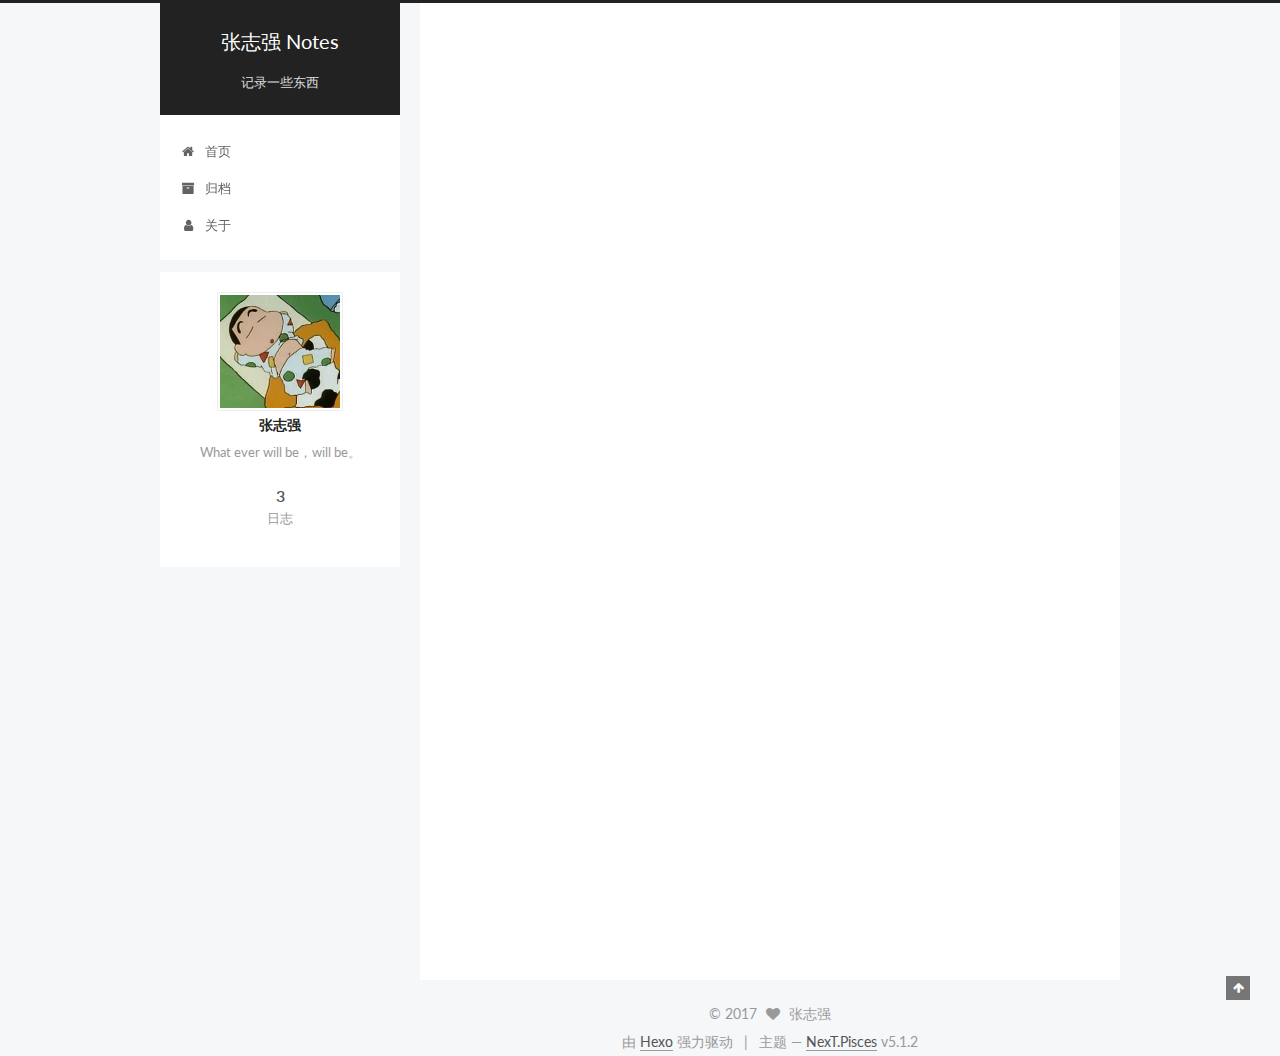
==== index.html @ b5233bda "Site updated: 2017-08-29 18:15:27" ====
<!DOCTYPE html>



  


<html class="theme-next pisces use-motion" lang="zh-Hans">
<head>
  <meta charset="UTF-8"/>
<meta http-equiv="X-UA-Compatible" content="IE=edge" />
<meta name="viewport" content="width=device-width, initial-scale=1, maximum-scale=1"/>
<meta name="theme-color" content="#222">









<meta http-equiv="Cache-Control" content="no-transform" />
<meta http-equiv="Cache-Control" content="no-siteapp" />
















  
  
  <link href="/lib/fancybox/source/jquery.fancybox.css?v=2.1.5" rel="stylesheet" type="text/css" />




  
  
  
  

  
    
    
  

  

  

  

  

  
    
    
    <link href="//fonts.googleapis.com/css?family=Lato:300,300italic,400,400italic,700,700italic&subset=latin,latin-ext" rel="stylesheet" type="text/css">
  






<link href="/lib/font-awesome/css/font-awesome.min.css?v=4.6.2" rel="stylesheet" type="text/css" />

<link href="/css/main.css?v=5.1.2" rel="stylesheet" type="text/css" />


  <meta name="keywords" content="Hexo, NexT" />








  <link rel="shortcut icon" type="image/x-icon" href="/favicon.ico?v=5.1.2" />






<meta name="description" content="What ever will be，will be。">
<meta property="og:type" content="website">
<meta property="og:title" content="张志强 Notes">
<meta property="og:url" content="http://yoursite.com/index.html">
<meta property="og:site_name" content="张志强 Notes">
<meta property="og:description" content="What ever will be，will be。">
<meta property="og:locale" content="zh-Hans">
<meta name="twitter:card" content="summary">
<meta name="twitter:title" content="张志强 Notes">
<meta name="twitter:description" content="What ever will be，will be。">



<script type="text/javascript" id="hexo.configurations">
  var NexT = window.NexT || {};
  var CONFIG = {
    root: '/',
    scheme: 'Pisces',
    version: '5.1.2',
    sidebar: {"position":"left","display":"post","offset":12,"offset_float":12,"b2t":false,"scrollpercent":false,"onmobile":false},
    fancybox: true,
    tabs: true,
    motion: true,
    duoshuo: {
      userId: '0',
      author: '博主'
    },
    algolia: {
      applicationID: '',
      apiKey: '',
      indexName: '',
      hits: {"per_page":10},
      labels: {"input_placeholder":"Search for Posts","hits_empty":"We didn't find any results for the search: ${query}","hits_stats":"${hits} results found in ${time} ms"}
    }
  };
</script>



  <link rel="canonical" href="http://yoursite.com/"/>





  <title>张志强 Notes</title>
  








</head>

<body itemscope itemtype="http://schema.org/WebPage" lang="zh-Hans">

  
  
    
  

  <div class="container sidebar-position-left 
  page-home">
    <div class="headband"></div>

    <header id="header" class="header" itemscope itemtype="http://schema.org/WPHeader">
      <div class="header-inner"><div class="site-brand-wrapper">
  <div class="site-meta ">
    

    <div class="custom-logo-site-title">
      <a href="/"  class="brand" rel="start">
        <span class="logo-line-before"><i></i></span>
        <span class="site-title">张志强 Notes</span>
        <span class="logo-line-after"><i></i></span>
      </a>
    </div>
      
        <p class="site-subtitle">记录一些东西</p>
      
  </div>

  <div class="site-nav-toggle">
    <button>
      <span class="btn-bar"></span>
      <span class="btn-bar"></span>
      <span class="btn-bar"></span>
    </button>
  </div>
</div>

<nav class="site-nav">
  

  
    <ul id="menu" class="menu">
      
        
        <li class="menu-item menu-item-home">
          <a href="/" rel="section">
            
              <i class="menu-item-icon fa fa-fw fa-home"></i> <br />
            
            首页
          </a>
        </li>
      
        
        <li class="menu-item menu-item-archives">
          <a href="/archives/" rel="section">
            
              <i class="menu-item-icon fa fa-fw fa-archive"></i> <br />
            
            归档
          </a>
        </li>
      
        
        <li class="menu-item menu-item-about">
          <a href="/about/" rel="section">
            
              <i class="menu-item-icon fa fa-fw fa-user"></i> <br />
            
            关于
          </a>
        </li>
      

      
    </ul>
  

  
</nav>



 </div>
    </header>

    <main id="main" class="main">
      <div class="main-inner">
        <div class="content-wrap">
          <div id="content" class="content">
            
  <section id="posts" class="posts-expand">
    
      

  

  
  
  

  <article class="post post-type-normal" itemscope itemtype="http://schema.org/Article">
  
  
  
  <div class="post-block">
    <link itemprop="mainEntityOfPage" href="http://yoursite.com/2017/08/29/一张图/">

    <span hidden itemprop="author" itemscope itemtype="http://schema.org/Person">
      <meta itemprop="name" content="张志强">
      <meta itemprop="description" content="">
      <meta itemprop="image" content="/uploads/avatar.png">
    </span>

    <span hidden itemprop="publisher" itemscope itemtype="http://schema.org/Organization">
      <meta itemprop="name" content="张志强 Notes">
    </span>

    
      <header class="post-header">

        
        
          <h1 class="post-title" itemprop="name headline">
                
                <a class="post-title-link" href="/2017/08/29/一张图/" itemprop="url">一张图</a></h1>
        

        <div class="post-meta">
          <span class="post-time">
            
              <span class="post-meta-item-icon">
                <i class="fa fa-calendar-o"></i>
              </span>
              
                <span class="post-meta-item-text">发表于</span>
              
              <time title="创建于" itemprop="dateCreated datePublished" datetime="2017-08-29T18:06:57+08:00">
                2017-08-29
              </time>
            

            

            
          </span>

          

          
            
          

          
          

          

          

          

        </div>
      </header>
    

    
    
    
    <div class="post-body" itemprop="articleBody">

      
      

      
        
          
            <p>还没有发上来<br>![]/20170829.jpg</p>

          
        
      
    </div>
    
    
    

    

    

    

    <footer class="post-footer">
      

      

      

      
      
        <div class="post-eof"></div>
      
    </footer>
  </div>
  
  
  
  </article>


    
      

  

  
  
  

  <article class="post post-type-normal" itemscope itemtype="http://schema.org/Article">
  
  
  
  <div class="post-block">
    <link itemprop="mainEntityOfPage" href="http://yoursite.com/2017/08/26/音乐分享/">

    <span hidden itemprop="author" itemscope itemtype="http://schema.org/Person">
      <meta itemprop="name" content="张志强">
      <meta itemprop="description" content="">
      <meta itemprop="image" content="/uploads/avatar.png">
    </span>

    <span hidden itemprop="publisher" itemscope itemtype="http://schema.org/Organization">
      <meta itemprop="name" content="张志强 Notes">
    </span>

    
      <header class="post-header">

        
        
          <h1 class="post-title" itemprop="name headline">
                
                <a class="post-title-link" href="/2017/08/26/音乐分享/" itemprop="url">一首歌</a></h1>
        

        <div class="post-meta">
          <span class="post-time">
            
              <span class="post-meta-item-icon">
                <i class="fa fa-calendar-o"></i>
              </span>
              
                <span class="post-meta-item-text">发表于</span>
              
              <time title="创建于" itemprop="dateCreated datePublished" datetime="2017-08-26T10:23:05+08:00">
                2017-08-26
              </time>
            

            

            
          </span>

          

          
            
          

          
          

          

          

          

        </div>
      </header>
    

    
    
    
    <div class="post-body" itemprop="articleBody">

      
      

      
        
          
            <iframe frameborder="no" border="0" marginwidth="0" marginheight="0" width="330" height="86" src="//music.163.com/outchain/player?type=2&id=28167426&auto=1&height=66"></iframe>

          
        
      
    </div>
    
    
    

    

    

    

    <footer class="post-footer">
      

      

      

      
      
        <div class="post-eof"></div>
      
    </footer>
  </div>
  
  
  
  </article>


    
      

  

  
  
  

  <article class="post post-type-normal" itemscope itemtype="http://schema.org/Article">
  
  
  
  <div class="post-block">
    <link itemprop="mainEntityOfPage" href="http://yoursite.com/2017/08/25/hello-world/">

    <span hidden itemprop="author" itemscope itemtype="http://schema.org/Person">
      <meta itemprop="name" content="张志强">
      <meta itemprop="description" content="">
      <meta itemprop="image" content="/uploads/avatar.png">
    </span>

    <span hidden itemprop="publisher" itemscope itemtype="http://schema.org/Organization">
      <meta itemprop="name" content="张志强 Notes">
    </span>

    
      <header class="post-header">

        
        
          <h1 class="post-title" itemprop="name headline">
                
                <a class="post-title-link" href="/2017/08/25/hello-world/" itemprop="url">Hello</a></h1>
        

        <div class="post-meta">
          <span class="post-time">
            
              <span class="post-meta-item-icon">
                <i class="fa fa-calendar-o"></i>
              </span>
              
                <span class="post-meta-item-text">发表于</span>
              
              <time title="创建于" itemprop="dateCreated datePublished" datetime="2017-08-25T10:53:13+08:00">
                2017-08-25
              </time>
            

            

            
          </span>

          

          
            
          

          
          

          

          

          

        </div>
      </header>
    

    
    
    
    <div class="post-body" itemprop="articleBody">

      
      

      
        
          
            <h2 id="What-ever-will-be，will-be。"><a href="#What-ever-will-be，will-be。" class="headerlink" title="What ever will be，will be。"></a>What ever will be，will be。</h2>
          
        
      
    </div>
    
    
    

    

    

    

    <footer class="post-footer">
      

      

      

      
      
        <div class="post-eof"></div>
      
    </footer>
  </div>
  
  
  
  </article>


    
  </section>

  


          </div>
          


          

        </div>
        
          
  
  <div class="sidebar-toggle">
    <div class="sidebar-toggle-line-wrap">
      <span class="sidebar-toggle-line sidebar-toggle-line-first"></span>
      <span class="sidebar-toggle-line sidebar-toggle-line-middle"></span>
      <span class="sidebar-toggle-line sidebar-toggle-line-last"></span>
    </div>
  </div>

  <aside id="sidebar" class="sidebar">
    
    <div class="sidebar-inner">

      

      

      <section class="site-overview sidebar-panel sidebar-panel-active">
        <div class="site-author motion-element" itemprop="author" itemscope itemtype="http://schema.org/Person">
          <img class="site-author-image" itemprop="image"
               src="/uploads/avatar.png"
               alt="张志强" />
          <p class="site-author-name" itemprop="name">张志强</p>
           
              <p class="site-description motion-element" itemprop="description">What ever will be，will be。</p>
          
        </div>
        <nav class="site-state motion-element">

          
            <div class="site-state-item site-state-posts">
            
              <a href="/archives/">
            
                <span class="site-state-item-count">3</span>
                <span class="site-state-item-name">日志</span>
              </a>
            </div>
          

          

          

        </nav>

        

        <div class="links-of-author motion-element">
          
        </div>

        
        

        
        

        


      </section>

      

      

    </div>
  </aside>


        
      </div>
    </main>

    <footer id="footer" class="footer">
      <div class="footer-inner">
        <div class="copyright" >
  
  &copy; 
  <span itemprop="copyrightYear">2017</span>
  <span class="with-love">
    <i class="fa fa-heart"></i>
  </span>
  <span class="author" itemprop="copyrightHolder">张志强</span>

  
</div>


  <div class="powered-by">由 <a class="theme-link" href="https://hexo.io">Hexo</a> 强力驱动</div>

  <span class="post-meta-divider">|</span>

  <div class="theme-info">主题 &mdash; <a class="theme-link" href="https://github.com/iissnan/hexo-theme-next">NexT.Pisces</a> v5.1.2</div>


        







        
      </div>
    </footer>

    
      <div class="back-to-top">
        <i class="fa fa-arrow-up"></i>
        
      </div>
    

  </div>

  

<script type="text/javascript">
  if (Object.prototype.toString.call(window.Promise) !== '[object Function]') {
    window.Promise = null;
  }
</script>









  












  
  <script type="text/javascript" src="/lib/jquery/index.js?v=2.1.3"></script>

  
  <script type="text/javascript" src="/lib/fastclick/lib/fastclick.min.js?v=1.0.6"></script>

  
  <script type="text/javascript" src="/lib/jquery_lazyload/jquery.lazyload.js?v=1.9.7"></script>

  
  <script type="text/javascript" src="/lib/velocity/velocity.min.js?v=1.2.1"></script>

  
  <script type="text/javascript" src="/lib/velocity/velocity.ui.min.js?v=1.2.1"></script>

  
  <script type="text/javascript" src="/lib/fancybox/source/jquery.fancybox.pack.js?v=2.1.5"></script>


  


  <script type="text/javascript" src="/js/src/utils.js?v=5.1.2"></script>

  <script type="text/javascript" src="/js/src/motion.js?v=5.1.2"></script>



  
  


  <script type="text/javascript" src="/js/src/affix.js?v=5.1.2"></script>

  <script type="text/javascript" src="/js/src/schemes/pisces.js?v=5.1.2"></script>



  
    <script type="text/javascript" src="/js/src/scrollspy.js?v=5.1.2"></script>
<script type="text/javascript" src="/js/src/post-details.js?v=5.1.2"></script>

  

  


  <script type="text/javascript" src="/js/src/bootstrap.js?v=5.1.2"></script>



  


  




	





  





  








  





  

  

  

  

  

  

</body>
</html>
---- css/main.css ----
/* normalize.css v3.0.2 | MIT License | git.io/normalize */
html {
  font-family: sans-serif; /* 1 */
  -ms-text-size-adjust: 100%; /* 2 */
  -webkit-text-size-adjust: 100%; /* 2 */
}
body {
  margin: 0;
}
article,
aside,
details,
figcaption,
figure,
footer,
header,
hgroup,
main,
menu,
nav,
section,
summary {
  display: block;
}
audio,
canvas,
progress,
video {
  display: inline-block; /* 1 */
  vertical-align: baseline; /* 2 */
}
audio:not([controls]) {
  display: none;
  height: 0;
}
[hidden],
template {
  display: none;
}
a {
  background-color: transparent;
}
a:active,
a:hover {
  outline: 0;
}
abbr[title] {
  border-bottom: 1px dotted;
}
b,
strong {
  font-weight: bold;
}
dfn {
  font-style: italic;
}
h1 {
  font-size: 2em;
  margin: 0.67em 0;
}
mark {
  background: #ff0;
  color: #000;
}
small {
  font-size: 80%;
}
sub,
sup {
  font-size: 75%;
  line-height: 0;
  position: relative;
  vertical-align: baseline;
}
sup {
  top: -0.5em;
}
sub {
  bottom: -0.25em;
}
img {
  border: 0;
}
svg:not(:root) {
  overflow: hidden;
}
figure {
  margin: 1em 40px;
}
hr {
  -moz-box-sizing: content-box;
  box-sizing: content-box;
  height: 0;
}
pre {
  overflow: auto;
}
code,
kbd,
pre,
samp {
  font-family: monospace, monospace;
  font-size: 1em;
}
button,
input,
optgroup,
select,
textarea {
  color: inherit; /* 1 */
  font: inherit; /* 2 */
  margin: 0; /* 3 */
}
button {
  overflow: visible;
}
button,
select {
  text-transform: none;
}
button,
html input[type="button"],
input[type="reset"],
input[type="submit"] {
  -webkit-appearance: button; /* 2 */
  cursor: pointer; /* 3 */
}
button[disabled],
html input[disabled] {
  cursor: default;
}
button::-moz-focus-inner,
input::-moz-focus-inner {
  border: 0;
  padding: 0;
}
input {
  line-height: normal;
}
input[type="checkbox"],
input[type="radio"] {
  box-sizing: border-box; /* 1 */
  padding: 0; /* 2 */
}
input[type="number"]::-webkit-inner-spin-button,
input[type="number"]::-webkit-outer-spin-button {
  height: auto;
}
input[type="search"] {
  -webkit-appearance: textfield; /* 1 */
  -moz-box-sizing: content-box;
  -webkit-box-sizing: content-box; /* 2 */
  box-sizing: content-box;
}
input[type="search"]::-webkit-search-cancel-button,
input[type="search"]::-webkit-search-decoration {
  -webkit-appearance: none;
}
fieldset {
  border: 1px solid #c0c0c0;
  margin: 0 2px;
  padding: 0.35em 0.625em 0.75em;
}
legend {
  border: 0; /* 1 */
  padding: 0; /* 2 */
}
textarea {
  overflow: auto;
}
optgroup {
  font-weight: bold;
}
table {
  border-collapse: collapse;
  border-spacing: 0;
}
td,
th {
  padding: 0;
}
::selection {
  background: #262a30;
  color: #fff;
}
body {
  position: relative;
  font-family: 'Lato', "PingFang SC", "Microsoft YaHei", sans-serif;
  font-size: 14px;
  line-height: 2;
  color: #555;
  background: #f5f7f9;
}
@media (max-width: 767px) {
  body {
    padding-right: 0 !important;
  }
}
@media (min-width: 768px) and (max-width: 991px) {
  body {
    padding-right: 0 !important;
  }
}
@media (min-width: 1600px) {
  body {
    font-size: 16px;
  }
}
h1,
h2,
h3,
h4,
h5,
h6 {
  margin: 0;
  padding: 0;
  font-weight: bold;
  line-height: 1.5;
  font-family: 'Lato', "PingFang SC", "Microsoft YaHei", sans-serif;
}
h2,
h3,
h4,
h5,
h6 {
  margin: 20px 0 15px;
}
h1 {
  font-size: 22px;
}
@media (max-width: 767px) {
  h1 {
    font-size: 18px;
  }
}
h2 {
  font-size: 20px;
}
@media (max-width: 767px) {
  h2 {
    font-size: 16px;
  }
}
h3 {
  font-size: 18px;
}
@media (max-width: 767px) {
  h3 {
    font-size: 14px;
  }
}
h4 {
  font-size: 16px;
}
@media (max-width: 767px) {
  h4 {
    font-size: 12px;
  }
}
h5 {
  font-size: 14px;
}
@media (max-width: 767px) {
  h5 {
    font-size: 10px;
  }
}
h6 {
  font-size: 12px;
}
@media (max-width: 767px) {
  h6 {
    font-size: 8px;
  }
}
p {
  margin: 0 0 20px 0;
}
a {
  color: #555;
  text-decoration: none;
  border-bottom: 1px solid #999;
  word-wrap: break-word;
}
a:hover {
  color: #222;
  border-bottom-color: #222;
}
blockquote {
  margin: 0;
  padding: 0;
}
img {
  display: block;
  margin: auto;
  max-width: 100%;
  height: auto;
}
hr {
  margin: 40px 0;
  height: 3px;
  border: none;
  background-color: #ddd;
  background-image: repeating-linear-gradient(-45deg, #fff, #fff 4px, transparent 4px, transparent 8px);
}
blockquote {
  padding: 0 15px;
  color: #666;
  border-left: 4px solid #ddd;
}
blockquote cite::before {
  content: "-";
  padding: 0 5px;
}
dt {
  font-weight: 700;
}
dd {
  margin: 0;
  padding: 0;
}
kbd {
  border: 1px solid #ccc;
  border-radius: 0.2em;
  box-shadow: 0.1em 0.1em 0.2em rgba(0,0,0,0.1);
  background-color: #f9f9f9;
  font-family: inherit;
  background-image: -webkit-linear-gradient(top, #eee, #fff, #eee);
  padding: 0.1em 0.3em;
  white-space: nowrap;
}
.text-left {
  text-align: left;
}
.text-center {
  text-align: center;
}
.text-right {
  text-align: right;
}
.text-justify {
  text-align: justify;
}
.text-nowrap {
  white-space: nowrap;
}
.text-lowercase {
  text-transform: lowercase;
}
.text-uppercase {
  text-transform: uppercase;
}
.text-capitalize {
  text-transform: capitalize;
}
.center-block {
  display: block;
  margin-left: auto;
  margin-right: auto;
}
.clearfix:before,
.clearfix:after {
  content: " ";
  display: table;
}
.clearfix:after {
  clear: both;
}
.pullquote {
  width: 45%;
}
.pullquote.left {
  float: left;
  margin-left: 5px;
  margin-right: 10px;
}
.pullquote.right {
  float: right;
  margin-left: 10px;
  margin-right: 5px;
}
.affix.affix.affix {
  position: fixed;
}
.translation {
  margin-top: -20px;
  font-size: 14px;
  color: #999;
}
.scrollbar-measure {
  width: 100px;
  height: 100px;
  overflow: scroll;
  position: absolute;
  top: -9999px;
}
.use-motion .motion-element {
  opacity: 0;
}
table {
  margin: 20px 0;
  width: 100%;
  border-collapse: collapse;
  border-spacing: 0;
  border: 1px solid #ddd;
  font-size: 14px;
  table-layout: fixed;
  word-wrap: break-all;
}
table>tbody>tr:nth-of-type(odd) {
  background-color: #f9f9f9;
}
table>tbody>tr:hover {
  background-color: #f5f5f5;
}
caption,
th,
td {
  padding: 8px;
  text-align: left;
  vertical-align: middle;
  font-weight: normal;
}
th,
td {
  border-bottom: 3px solid #ddd;
  border-right: 1px solid #eee;
}
th {
  padding-bottom: 10px;
  font-weight: 700;
}
td {
  border-bottom-width: 1px;
}
html,
body {
  height: 100%;
}
.container {
  position: relative;
  min-height: 100%;
}
.header-inner {
  margin: 0 auto;
  padding: 100px 0 70px;
  width: 700px;
}
@media (min-width: 1600px) {
  .container .header-inner {
    width: 900px;
  }
}
.main-inner {
  margin: 0 auto;
  width: 700px;
}
@media (min-width: 1600px) {
  .container .main-inner {
    width: 900px;
  }
}
.footer {
  width: 100%;
  min-height: 50px;
}
.footer-inner {
  box-sizing: border-box;
  margin: 20px auto;
  width: 700px;
}
@media (min-width: 1600px) {
  .container .footer-inner {
    width: 900px;
  }
}
pre,
.highlight {
  overflow: auto;
  margin: 20px 0;
  padding: 0;
  font-size: 13px;
  color: #4d4d4c;
  background: #f7f7f7;
  line-height: 1.6;
}
pre,
code {
  font-family: consolas, Menlo, "PingFang SC", "Microsoft YaHei", monospace;
}
code {
  padding: 2px 4px;
  word-wrap: break-word;
  color: #555;
  background: #eee;
  border-radius: 3px;
  font-size: 13px;
}
pre code {
  padding: 0;
  color: #4d4d4c;
  background: none;
  text-shadow: none;
}
.highlight {
  border-radius: 1px;
}
.highlight pre {
  border: none;
  margin: 0;
  padding: 10px 0;
}
.highlight table {
  margin: 0;
  width: auto;
  border: none;
}
.highlight td {
  border: none;
  padding: 0;
}
.highlight figcaption {
  font-size: 1em;
  color: #4d4d4c;
  line-height: 1em;
  margin-bottom: 1em;
}
.highlight figcaption:before,
.highlight figcaption:after {
  content: " ";
  display: table;
}
.highlight figcaption:after {
  clear: both;
}
.highlight figcaption a {
  float: right;
  color: #4d4d4c;
}
.highlight figcaption a:hover {
  border-bottom-color: #4d4d4c;
}
.highlight .gutter pre {
  padding-left: 10px;
  padding-right: 10px;
  color: #869194;
  text-align: right;
  background-color: #eff2f3;
}
.highlight .code pre {
  width: 100%;
  padding-left: 10px;
  padding-right: 10px;
  background-color: #f7f7f7;
}
.highlight .line {
  height: 20px;
}
.gutter {
  -webkit-user-select: none;
  -moz-user-select: none;
  -ms-user-select: none;
  user-select: none;
}
.gist table {
  width: auto;
}
.gist table td {
  border: none;
}
pre .deletion {
  background: #fdd;
}
pre .addition {
  background: #dfd;
}
pre .meta {
  color: #8959a8;
}
pre .comment {
  color: #8e908c;
}
pre .variable,
pre .attribute,
pre .tag,
pre .regexp,
pre .ruby .constant,
pre .xml .tag .title,
pre .xml .pi,
pre .xml .doctype,
pre .html .doctype,
pre .css .id,
pre .css .class,
pre .css .pseudo {
  color: #c82829;
}
pre .number,
pre .preprocessor,
pre .built_in,
pre .literal,
pre .params,
pre .constant,
pre .command {
  color: #f5871f;
}
pre .ruby .class .title,
pre .css .rules .attribute,
pre .string,
pre .value,
pre .inheritance,
pre .header,
pre .ruby .symbol,
pre .xml .cdata,
pre .special,
pre .number,
pre .formula {
  color: #718c00;
}
pre .title,
pre .css .hexcolor {
  color: #3e999f;
}
pre .function,
pre .python .decorator,
pre .python .title,
pre .ruby .function .title,
pre .ruby .title .keyword,
pre .perl .sub,
pre .javascript .title,
pre .coffeescript .title {
  color: #4271ae;
}
pre .keyword,
pre .javascript .function {
  color: #8959a8;
}
.full-image.full-image.full-image {
  border: none;
  max-width: 100%;
  width: auto;
  margin: 20px auto;
}
@media (min-width: 992px) {
  .full-image.full-image.full-image {
    max-width: none;
    width: 118%;
    margin: 0 -9%;
  }
}
.blockquote-center,
.page-home .post-type-quote blockquote,
.page-post-detail .post-type-quote blockquote {
  position: relative;
  margin: 40px 0;
  padding: 0;
  border-left: none;
  text-align: center;
}
.blockquote-center::before,
.page-home .post-type-quote blockquote::before,
.page-post-detail .post-type-quote blockquote::before,
.blockquote-center::after,
.page-home .post-type-quote blockquote::after,
.page-post-detail .post-type-quote blockquote::after {
  position: absolute;
  content: ' ';
  display: block;
  width: 100%;
  height: 24px;
  opacity: 0.2;
  background-repeat: no-repeat;
  background-position: 0 -6px;
  background-size: 22px 22px;
}
.blockquote-center::before,
.page-home .post-type-quote blockquote::before,
.page-post-detail .post-type-quote blockquote::before {
  top: -20px;
  background-image: url("../images/quote-l.svg");
  border-top: 1px solid #ccc;
}
.blockquote-center::after,
.page-home .post-type-quote blockquote::after,
.page-post-detail .post-type-quote blockquote::after {
  bottom: -20px;
  background-image: url("../images/quote-r.svg");
  border-bottom: 1px solid #ccc;
  background-position: 100% 8px;
}
.blockquote-center p,
.page-home .post-type-quote blockquote p,
.page-post-detail .post-type-quote blockquote p,
.blockquote-center div,
.page-home .post-type-quote blockquote div,
.page-post-detail .post-type-quote blockquote div {
  text-align: center;
}
.post .post-body .group-picture img {
  box-sizing: border-box;
  padding: 0 3px;
  border: none;
}
.post .group-picture-row {
  overflow: hidden;
  margin-top: 6px;
}
.post .group-picture-row:first-child {
  margin-top: 0;
}
.post .group-picture-column {
  float: left;
}
.page-post-detail .post-body .group-picture-column {
  float: none;
  margin-top: 10px;
  width: auto !important;
}
.page-post-detail .post-body .group-picture-column img {
  margin: 0 auto;
}
.page-archive .group-picture-container {
  overflow: hidden;
}
.page-archive .group-picture-row {
  float: left;
}
.page-archive .group-picture-row:first-child {
  margin-top: 6px;
}
.page-archive .group-picture-column {
  max-width: 150px;
  max-height: 150px;
}
.post-body .note {
  position: relative;
  padding: 15px;
  margin-bottom: 20px;
  border: 1px solid #eee;
  border-left-width: 5px;
  border-radius: 3px;
}
.post-body .note h2,
.post-body .note h3,
.post-body .note h4,
.post-body .note h5,
.post-body .note h6 {
  margin-top: 0;
  margin-bottom: 0;
  border-bottom: initial;
  padding-top: 0 !important;
}
.post-body .note p:first-child,
.post-body .note ul:first-child,
.post-body .note ol:first-child,
.post-body .note table:first-child,
.post-body .note pre:first-child,
.post-body .note blockquote:first-child {
  margin-top: 0;
}
.post-body .note p:last-child,
.post-body .note ul:last-child,
.post-body .note ol:last-child,
.post-body .note table:last-child,
.post-body .note pre:last-child,
.post-body .note blockquote:last-child {
  margin-bottom: 0;
}
.post-body .note.default {
  border-left-color: #777;
}
.post-body .note.default h2,
.post-body .note.default h3,
.post-body .note.default h4,
.post-body .note.default h5,
.post-body .note.default h6 {
  color: #777;
}
.post-body .note.primary {
  border-left-color: #6f42c1;
}
.post-body .note.primary h2,
.post-body .note.primary h3,
.post-body .note.primary h4,
.post-body .note.primary h5,
.post-body .note.primary h6 {
  color: #6f42c1;
}
.post-body .note.info {
  border-left-color: #428bca;
}
.post-body .note.info h2,
.post-body .note.info h3,
.post-body .note.info h4,
.post-body .note.info h5,
.post-body .note.info h6 {
  color: #428bca;
}
.post-body .note.success {
  border-left-color: #5cb85c;
}
.post-body .note.success h2,
.post-body .note.success h3,
.post-body .note.success h4,
.post-body .note.success h5,
.post-body .note.success h6 {
  color: #5cb85c;
}
.post-body .note.warning {
  border-left-color: #f0ad4e;
}
.post-body .note.warning h2,
.post-body .note.warning h3,
.post-body .note.warning h4,
.post-body .note.warning h5,
.post-body .note.warning h6 {
  color: #f0ad4e;
}
.post-body .note.danger {
  border-left-color: #d9534f;
}
.post-body .note.danger h2,
.post-body .note.danger h3,
.post-body .note.danger h4,
.post-body .note.danger h5,
.post-body .note.danger h6 {
  color: #d9534f;
}
.post-body .label {
  display: inline;
  padding: 0 2px;
  white-space: nowrap;
}
.post-body .label.default {
  background-color: #f0f0f0;
}
.post-body .label.primary {
  background-color: #efe6f7;
}
.post-body .label.info {
  background-color: #e5f2f8;
}
.post-body .label.success {
  background-color: #e7f4e9;
}
.post-body .label.warning {
  background-color: #fcf6e1;
}
.post-body .label.danger {
  background-color: #fae8eb;
}
.post-body .tabs {
  position: relative;
  display: block;
  margin-bottom: 20px;
  padding-top: 10px;
}
.post-body .tabs ul.nav-tabs {
  margin: 0;
  padding: 0;
  display: flex;
  margin-bottom: -1px;
}
@media (max-width: 413px) {
  .post-body .tabs ul.nav-tabs {
    display: block;
    margin-bottom: 5px;
  }
}
.post-body .tabs ul.nav-tabs li.tab {
  list-style-type: none !important;
  margin: 0 0.25em 0 0;
  border-top: 3px solid transparent;
  border-left: 1px solid transparent;
  border-right: 1px solid transparent;
}
@media (max-width: 413px) {
  .post-body .tabs ul.nav-tabs li.tab {
    margin: initial;
    border-top: 1px solid transparent;
    border-left: 3px solid transparent;
    border-right: 1px solid transparent;
    border-bottom: 1px solid transparent;
  }
}
.post-body .tabs ul.nav-tabs li.tab a {
  outline: 0;
  border-bottom: initial;
  display: block;
  line-height: 1.8em;
  padding: 0.25em 0.75em;
  transition-duration: 0.2s;
  transition-timing-function: ease-out;
  transition-delay: 0s;
}
.post-body .tabs ul.nav-tabs li.tab a i {
  width: 1.285714285714286em;
}
.post-body .tabs ul.nav-tabs li.tab.active {
  border-top: 3px solid #fc6423;
  border-left: 1px solid #ddd;
  border-right: 1px solid #ddd;
  background-color: #fff;
}
@media (max-width: 413px) {
  .post-body .tabs ul.nav-tabs li.tab.active {
    border-top: 1px solid #ddd;
    border-left: 3px solid #fc6423;
    border-right: 1px solid #ddd;
    border-bottom: 1px solid #ddd;
  }
}
.post-body .tabs ul.nav-tabs li.tab.active a {
  cursor: default;
  color: #555;
}
.post-body .tabs .tab-content {
  background-color: #fff;
}
.post-body .tabs .tab-content .tab-pane {
  border: 1px solid #ddd;
  padding: 20px 20px 0 20px;
}
.post-body .tabs .tab-content .tab-pane:not(.active) {
  display: none !important;
}
.post-body .tabs .tab-content .tab-pane.active {
  display: block !important;
}
.btn {
  display: inline-block;
  padding: 0 20px;
  font-size: 14px;
  color: #fff;
  background: #222;
  border: 2px solid #555;
  text-decoration: none;
  border-radius: 0;
  transition-property: background-color;
  transition-duration: 0.2s;
  transition-timing-function: ease-in-out;
  transition-delay: 0s;
}
.btn:hover,
.post-button .btn:hover {
  border-color: #222;
  color: #fff;
  background: #222;
}
.btn-bar {
  display: block;
  width: 22px;
  height: 2px;
  background: #555;
  border-radius: 1px;
}
.btn-bar+.btn-bar {
  margin-top: 4px;
}
.pagination {
  margin: 120px 0 40px;
  text-align: center;
  border-top: 1px solid #eee;
}
.page-number-basic,
.pagination .prev,
.pagination .next,
.pagination .page-number,
.pagination .space {
  display: inline-block;
  position: relative;
  top: -1px;
  margin: 0 10px;
  padding: 0 10px;
  line-height: 30px;
}
@media (max-width: 767px) {
  .page-number-basic,
  .pagination .prev,
  .pagination .next,
  .pagination .page-number,
  .pagination .space {
    margin: 0 5px;
  }
}
.pagination .prev,
.pagination .next,
.pagination .page-number {
  border-bottom: 0;
  border-top: 1px solid #eee;
  transition-property: border-color;
  transition-duration: 0.2s;
  transition-timing-function: ease-in-out;
  transition-delay: 0s;
}
.pagination .prev:hover,
.pagination .next:hover,
.pagination .page-number:hover {
  border-top-color: #222;
}
.pagination .space {
  padding: 0;
  margin: 0;
}
.pagination .prev {
  margin-left: 0;
}
.pagination .next {
  margin-right: 0;
}
.pagination .page-number.current {
  color: #fff;
  background: #ccc;
  border-top-color: #ccc;
}
@media (max-width: 767px) {
  .pagination {
    border-top: none;
  }
  .pagination .prev,
  .pagination .next,
  .pagination .page-number {
    margin-bottom: 10px;
    border-top: 0;
    border-bottom: 1px solid #eee;
  }
  .pagination .prev:hover,
  .pagination .next:hover,
  .pagination .page-number:hover {
    border-bottom-color: #222;
  }
}
.comments {
  margin: 60px 20px 0;
}
.tag-cloud {
  text-align: center;
}
.tag-cloud a {
  display: inline-block;
  margin: 10px;
}
.back-to-top {
  box-sizing: border-box;
  position: fixed;
  bottom: -100px;
  right: 30px;
  z-index: 1050;
  padding: 0 6px;
  width: 24px;
  background: #222;
  font-size: 12px;
  opacity: 0.6;
  color: #fff;
  cursor: pointer;
  text-align: center;
  -webkit-transform: translateZ(0);
  transition-property: bottom;
  transition-duration: 0.2s;
  transition-timing-function: ease-in-out;
  transition-delay: 0s;
}
@media (min-width: 768px) and (max-width: 991px) {
  .back-to-top {
    display: none !important;
  }
}
@media (max-width: 767px) {
  .back-to-top {
    display: none !important;
  }
}
.back-to-top.back-to-top-on {
  bottom: 30px;
}
.header {
  background: transparent;
}
.header-inner {
  position: relative;
}
.headband {
  height: 3px;
  background: #222;
}
.site-meta {
  margin: 0;
  text-align: center;
}
@media (max-width: 767px) {
  .site-meta {
    text-align: center;
  }
}
.brand {
  position: relative;
  display: inline-block;
  padding: 0 40px;
  color: #fff;
  background: #222;
  border-bottom: none;
}
.brand:hover {
  color: #fff;
}
.logo {
  display: inline-block;
  margin-right: 5px;
  line-height: 36px;
  vertical-align: top;
}
.site-title {
  display: inline-block;
  vertical-align: top;
  line-height: 36px;
  font-size: 20px;
  font-weight: normal;
  font-family: 'Lato', "PingFang SC", "Microsoft YaHei", sans-serif;
}
.site-subtitle {
  margin-top: 10px;
  font-size: 13px;
  color: #ddd;
}
.use-motion .brand {
  opacity: 0;
}
.use-motion .logo,
.use-motion .site-title,
.use-motion .site-subtitle {
  opacity: 0;
  position: relative;
  top: -10px;
}
.site-nav-toggle {
  display: none;
  position: absolute;
  top: 10px;
  left: 10px;
}
@media (max-width: 767px) {
  .site-nav-toggle {
    display: block;
  }
}
.site-nav-toggle button {
  margin-top: 2px;
  padding: 9px 10px;
  background: transparent;
  border: none;
}
@media (max-width: 767px) {
  .site-nav {
    display: none;
    margin: 0 -10px;
    padding: 0 10px;
    clear: both;
    border-top: 1px solid #ddd;
  }
}
@media (min-width: 768px) and (max-width: 991px) {
  .site-nav {
    display: block !important;
  }
}
@media (min-width: 992px) {
  .site-nav {
    display: block !important;
  }
}
.menu {
  margin-top: 20px;
  padding-left: 0;
  text-align: center;
}
.menu .menu-item {
  display: inline-block;
  margin: 0 10px;
  list-style: none;
}
@media screen and (max-width: 767px) {
  .menu .menu-item {
    margin-top: 10px;
  }
}
.menu .menu-item a {
  display: block;
  font-size: 13px;
  line-height: inherit;
  border-bottom: 1px solid transparent;
  transition-property: border-color;
  transition-duration: 0.2s;
  transition-timing-function: ease-in-out;
  transition-delay: 0s;
}
.menu .menu-item a:hover,
.menu-item-active a {
  border-bottom-color: #222;
}
.menu .menu-item .fa {
  margin-right: 5px;
}
.use-motion .menu-item {
  opacity: 0;
}
.post-body {
  font-family: 'Lato', "PingFang SC", "Microsoft YaHei", sans-serif;
}
@media (max-width: 767px) {
  .post-body {
    word-break: break-word;
  }
}
.post-body .fancybox img {
  display: block !important;
  margin: 0 auto;
  cursor: pointer;
  cursor: zoom-in;
  cursor: -webkit-zoom-in;
}
.post-body .image-caption,
.post-body .figure .caption {
  margin: 10px auto 15px;
  text-align: center;
  font-size: 14px;
  color: #999;
  font-weight: bold;
  line-height: 1;
}
.post-sticky-flag {
  display: inline-block;
  font-size: 16px;
  -ms-transform: rotate(30deg);
  -webkit-transform: rotate(30deg);
  -moz-transform: rotate(30deg);
  -ms-transform: rotate(30deg);
  -o-transform: rotate(30deg);
  transform: rotate(30deg);
}
.posts-expand {
  padding-top: 40px;
}
@media (max-width: 767px) {
  .posts-expand {
    margin: 0 20px;
  }
  .post-body pre {
    padding: 10px;
  }
  .post-body pre .gutter pre {
    padding-right: 10px;
  }
  .post-body .highlight {
    margin-left: 0px;
    margin-right: 0px;
    padding: 0;
  }
  .post-body .highlight .gutter pre {
    padding-right: 10px;
  }
}
@media (min-width: 992px) {
  .posts-expand .post-body {
    text-align: justify;
  }
}
.posts-expand .post-body h2,
.posts-expand .post-body h3,
.posts-expand .post-body h4,
.posts-expand .post-body h5,
.posts-expand .post-body h6 {
  padding-top: 10px;
}
.posts-expand .post-body h2 .header-anchor,
.posts-expand .post-body h3 .header-anchor,
.posts-expand .post-body h4 .header-anchor,
.posts-expand .post-body h5 .header-anchor,
.posts-expand .post-body h6 .header-anchor {
  float: right;
  margin-left: 10px;
  color: #ccc;
  border-bottom-style: none;
  visibility: hidden;
}
.posts-expand .post-body h2 .header-anchor:hover,
.posts-expand .post-body h3 .header-anchor:hover,
.posts-expand .post-body h4 .header-anchor:hover,
.posts-expand .post-body h5 .header-anchor:hover,
.posts-expand .post-body h6 .header-anchor:hover {
  color: inherit;
}
.posts-expand .post-body h2:hover .header-anchor,
.posts-expand .post-body h3:hover .header-anchor,
.posts-expand .post-body h4:hover .header-anchor,
.posts-expand .post-body h5:hover .header-anchor,
.posts-expand .post-body h6:hover .header-anchor {
  visibility: visible;
}
.posts-expand .post-body ul li {
  list-style: circle;
}
.posts-expand .post-body img {
  box-sizing: border-box;
  margin: auto;
  padding: 3px;
  border: 1px solid #ddd;
}
.posts-expand .fancybox img {
  margin: 0 auto;
}
@media (max-width: 767px) {
  .posts-collapse {
    margin: 0 20px;
  }
  .posts-collapse .post-title,
  .posts-collapse .post-meta {
    display: block;
    width: auto;
    text-align: left;
  }
}
.posts-collapse {
  position: relative;
  z-index: 1010;
  margin-left: 55px;
}
.posts-collapse::after {
  content: " ";
  position: absolute;
  top: 20px;
  left: 0;
  margin-left: -2px;
  width: 4px;
  height: 100%;
  background: #f5f5f5;
  z-index: -1;
}
@media (max-width: 767px) {
  .posts-collapse {
    margin: 0 20px;
  }
}
.posts-collapse .collection-title {
  position: relative;
  margin: 60px 0;
}
.posts-collapse .collection-title h1,
.posts-collapse .collection-title h2 {
  margin-left: 20px;
}
.posts-collapse .collection-title small {
  color: #bbb;
  margin-left: 5px;
}
.posts-collapse .collection-title::before {
  content: " ";
  position: absolute;
  left: 0;
  top: 50%;
  margin-left: -4px;
  margin-top: -4px;
  width: 8px;
  height: 8px;
  background: #bbb;
  border-radius: 50%;
}
.posts-collapse .post {
  margin: 30px 0;
}
.posts-collapse .post-header {
  position: relative;
  transition-duration: 0.2s;
  transition-timing-function: ease-in-out;
  transition-delay: 0s;
  transition-property: border;
  border-bottom: 1px dashed #ccc;
}
.posts-collapse .post-header::before {
  content: " ";
  position: absolute;
  left: 0;
  top: 12px;
  width: 6px;
  height: 6px;
  margin-left: -4px;
  background: #bbb;
  border-radius: 50%;
  border: 1px solid #fff;
  transition-duration: 0.2s;
  transition-timing-function: ease-in-out;
  transition-delay: 0s;
  transition-property: background;
}
.posts-collapse .post-header:hover {
  border-bottom-color: #666;
}
.posts-collapse .post-header:hover::before {
  background: #222;
}
.posts-collapse .post-meta {
  position: absolute;
  font-size: 12px;
  left: 20px;
  top: 5px;
}
.posts-collapse .post-comments-count {
  display: none;
}
.posts-collapse .post-title {
  margin-left: 60px;
  font-size: 16px;
  font-weight: normal;
  line-height: inherit;
}
.posts-collapse .post-title::after {
  margin-left: 3px;
  opacity: 0.6;
}
.posts-collapse .post-title a {
  color: #666;
  border-bottom: none;
}
.page-home .post-type-quote .post-header,
.page-post-detail .post-type-quote .post-header,
.page-home .post-type-quote .post-tags,
.page-post-detail .post-type-quote .post-tags {
  display: none;
}
.posts-expand .post-title {
  font-size: 26px;
  text-align: center;
  word-break: break-word;
  font-weight: 400;
}
@media (max-width: 767px) {
  .posts-expand .post-title {
    font-size: 22px;
  }
}
.posts-expand .post-title-link {
  display: inline-block;
  position: relative;
  color: #555;
  border-bottom: none;
  line-height: 1.2;
  vertical-align: top;
}
.posts-expand .post-title-link::before {
  content: "";
  position: absolute;
  width: 100%;
  height: 2px;
  bottom: 0;
  left: 0;
  background-color: #000;
  visibility: hidden;
  -webkit-transform: scaleX(0);
  -moz-transform: scaleX(0);
  -ms-transform: scaleX(0);
  -o-transform: scaleX(0);
  transform: scaleX(0);
  transition-duration: 0.2s;
  transition-timing-function: ease-in-out;
  transition-delay: 0s;
}
.posts-expand .post-title-link:hover::before {
  visibility: visible;
  -webkit-transform: scaleX(1);
  -moz-transform: scaleX(1);
  -ms-transform: scaleX(1);
  -o-transform: scaleX(1);
  transform: scaleX(1);
}
.posts-expand .post-title-link .fa {
  font-size: 16px;
}
.posts-expand .post-meta {
  margin: 3px 0 60px 0;
  color: #999;
  font-family: 'Lato', "PingFang SC", "Microsoft YaHei", sans-serif;
  font-size: 12px;
  text-align: center;
}
.posts-expand .post-meta .post-category-list {
  display: inline-block;
  margin: 0;
  padding: 3px;
}
.posts-expand .post-meta .post-category-list-link {
  color: #999;
}
.posts-expand .post-meta .post-description {
  font-size: 14px;
  margin-top: 2px;
}
.post-meta-divider {
  margin: 0 0.5em;
}
.post-meta-item-icon {
  margin-right: 3px;
}
@media (min-width: 768px) and (max-width: 991px) {
  .post-meta-item-icon {
    display: inline-block;
  }
}
@media (max-width: 767px) {
  .post-meta-item-icon {
    display: inline-block;
  }
}
@media (min-width: 768px) and (max-width: 991px) {
  .post-meta-item-text {
    display: none;
  }
}
@media (max-width: 767px) {
  .post-meta-item-text {
    display: none;
  }
}
@media (max-width: 767px) {
  .posts-expand .post-comments-count {
    display: none;
  }
}
.post-button {
  margin-top: 50px;
}
.post-button .btn {
  color: #555;
  font-size: 14px;
  background: #fff;
  border-radius: 2px;
  line-height: 2;
  margin: 0 4px 8px 4px;
}
.post-button .fa-fw {
  width: 1.285714285714286em;
  text-align: left;
}
.posts-expand .post-tags {
  margin-top: 40px;
  text-align: center;
}
.posts-expand .post-tags a {
  display: inline-block;
  margin-right: 10px;
  font-size: 13px;
}
.post-nav {
  display: table;
  margin-top: 15px;
  width: 100%;
  border-top: 1px solid #eee;
}
.post-nav-divider {
  display: table-cell;
  width: 10%;
}
.post-nav-item {
  display: table-cell;
  padding: 10px 0 0 0;
  width: 45%;
  vertical-align: top;
}
.post-nav-item a {
  position: relative;
  display: block;
  line-height: 25px;
  font-size: 14px;
  color: #555;
  border-bottom: none;
}
.post-nav-item a:hover {
  color: #222;
  border-bottom: none;
}
.post-nav-item a:active {
  top: 2px;
}
.post-nav-item .fa {
  position: absolute;
  top: 8px;
  left: 0;
  font-size: 12px;
}
.post-nav-next a {
  padding-left: 15px;
}
.post-nav-prev {
  text-align: right;
}
.post-nav-prev a {
  padding-right: 15px;
}
.post-nav-prev .fa {
  right: 0;
  left: auto;
}
.posts-expand .post-eof {
  display: block;
  margin: 80px auto 60px;
  width: 8%;
  height: 1px;
  background: #ccc;
  text-align: center;
}
.post:last-child .post-eof.post-eof.post-eof {
  display: none;
}
.post-gallery {
  display: table;
  table-layout: fixed;
  width: 100%;
  border-collapse: separate;
}
.post-gallery-row {
  display: table-row;
}
.post-gallery .post-gallery-img {
  display: table-cell;
  text-align: center;
  vertical-align: middle;
  border: none;
}
.post-gallery .post-gallery-img img {
  max-width: 100%;
  max-height: 100%;
  border: none;
}
.fancybox-close,
.fancybox-close:hover {
  border: none;
}
.rtl.post-body p,
.rtl.post-body a,
.rtl.post-body h1,
.rtl.post-body h2,
.rtl.post-body h3,
.rtl.post-body h4,
.rtl.post-body h5,
.rtl.post-body h6,
.rtl.post-body li,
.rtl.post-body ul,
.rtl.post-body ol {
  direction: rtl;
  font-family: UKIJ Ekran;
}
.rtl.post-title {
  font-family: UKIJ Ekran;
}
.sidebar {
  position: fixed;
  right: 0;
  top: 0;
  bottom: 0;
  width: 0;
  z-index: 1040;
  box-shadow: inset 0 2px 6px #000;
  background: #222;
  -webkit-transform: translateZ(0);
}
.sidebar a {
  color: #999;
  border-bottom-color: #555;
}
.sidebar a:hover {
  color: #eee;
}
@media (min-width: 768px) and (max-width: 991px) {
  .sidebar {
    display: none !important;
  }
}
@media (max-width: 767px) {
  .sidebar {
    display: none !important;
  }
}
.sidebar-inner {
  position: relative;
  padding: 20px 10px;
  color: #999;
  text-align: center;
}
.sidebar-toggle {
  position: fixed;
  right: 30px;
  bottom: 45px;
  width: 14px;
  height: 14px;
  padding: 5px;
  background: #222;
  line-height: 0;
  z-index: 1050;
  cursor: pointer;
  -webkit-transform: translateZ(0);
}
@media (min-width: 768px) and (max-width: 991px) {
  .sidebar-toggle {
    display: none !important;
  }
}
@media (max-width: 767px) {
  .sidebar-toggle {
    display: none !important;
  }
}
.sidebar-toggle-line {
  position: relative;
  display: inline-block;
  vertical-align: top;
  height: 2px;
  width: 100%;
  background: #fff;
  margin-top: 3px;
}
.sidebar-toggle-line:first-child {
  margin-top: 0;
}
.site-author-image {
  display: block;
  margin: 0 auto;
  padding: 2px;
  max-width: 120px;
  height: auto;
  border: 1px solid #eee;
}
.site-author-name {
  margin: 0;
  text-align: center;
  color: #222;
  font-weight: 600;
}
.site-description {
  margin-top: 0;
  text-align: center;
  font-size: 13px;
  color: #999;
}
.site-state {
  overflow: hidden;
  line-height: 1.4;
  white-space: nowrap;
  text-align: center;
}
.site-state-item {
  display: inline-block;
  padding: 0 15px;
  border-left: 1px solid #eee;
}
.site-state-item:first-child {
  border-left: none;
}
.site-state-item a {
  border-bottom: none;
}
.site-state-item-count {
  display: block;
  text-align: center;
  color: inherit;
  font-weight: 600;
  font-size: 16px;
}
.site-state-item-name {
  font-size: 13px;
  color: #999;
}
.feed-link {
  margin-top: 20px;
}
.feed-link a {
  display: inline-block;
  padding: 0 15px;
  color: #fc6423;
  border: 1px solid #fc6423;
  border-radius: 4px;
}
.feed-link a i {
  color: #fc6423;
  font-size: 14px;
}
.feed-link a:hover {
  color: #fff;
  background: #fc6423;
}
.feed-link a:hover i {
  color: #fff;
}
.links-of-author {
  margin-top: 20px;
  display: flex;
  flex-wrap: wrap;
  justify-content: center;
}
.links-of-author a {
  display: inline-block;
  vertical-align: middle;
  margin-right: 10px;
  margin-bottom: 10px;
  border-bottom-color: #555;
  font-size: 13px;
}
.links-of-author a:before {
  display: inline-block;
  vertical-align: middle;
  margin-right: 3px;
  content: " ";
  width: 4px;
  height: 4px;
  border-radius: 50%;
  background: #2d6311;
}
.links-of-blogroll {
  font-size: 13px;
}
.links-of-blogroll-title {
  margin-top: 20px;
  font-size: 14px;
  font-weight: 600;
}
.links-of-blogroll-list {
  margin: 0;
  padding: 0;
  list-style: none;
}
.links-of-blogroll-item {
  padding: 2px 10px;
}
.links-of-blogroll-item a {
  max-width: 280px;
  box-sizing: border-box;
  display: inline-block;
  overflow: hidden;
  white-space: nowrap;
  text-overflow: ellipsis;
}
.sidebar-nav {
  margin: 0 0 20px;
  padding-left: 0;
}
.sidebar-nav li {
  display: inline-block;
  cursor: pointer;
  border-bottom: 1px solid transparent;
  font-size: 14px;
  color: #555;
}
.sidebar-nav li:hover {
  color: #fc6423;
}
.page-post-detail .sidebar-nav-toc {
  padding: 0 5px;
}
.page-post-detail .sidebar-nav-overview {
  margin-left: 10px;
}
.sidebar-nav .sidebar-nav-active {
  color: #fc6423;
  border-bottom-color: #fc6423;
}
.sidebar-nav .sidebar-nav-active:hover {
  color: #fc6423;
}
.sidebar-panel {
  display: none;
}
.sidebar-panel-active {
  display: block;
}
.post-toc-empty {
  font-size: 14px;
  color: #666;
}
.post-toc-wrap {
  overflow: hidden;
}
.post-toc {
  overflow: auto;
}
.post-toc ol {
  margin: 0;
  padding: 0 2px 5px 10px;
  text-align: left;
  list-style: none;
  font-size: 14px;
}
.post-toc ol > ol {
  padding-left: 0;
}
.post-toc ol a {
  transition-duration: 0.2s;
  transition-timing-function: ease-in-out;
  transition-delay: 0s;
  transition-property: all;
  color: #666;
  border-bottom-color: #ccc;
}
.post-toc ol a:hover {
  color: #000;
  border-bottom-color: #000;
}
.post-toc .nav-item {
  overflow: hidden;
  text-overflow: ellipsis;
  white-space: nowrap;
  line-height: 1.8;
}
.post-toc .nav .nav-child {
  display: none;
}
.post-toc .nav .active > .nav-child {
  display: block;
}
.post-toc .nav .active-current > .nav-child {
  display: block;
}
.post-toc .nav .active-current > .nav-child > .nav-item {
  display: block;
}
.post-toc .nav .active > a {
  color: #fc6423;
  border-bottom-color: #fc6423;
}
.post-toc .nav .active-current > a {
  color: #fc6423;
}
.post-toc .nav .active-current > a:hover {
  color: #fc6423;
}
.footer {
  font-size: 14px;
  color: #999;
}
.footer img {
  border: none;
}
.footer-inner {
  text-align: center;
}
.with-love {
  display: inline-block;
  margin: 0 5px;
}
.powered-by,
.theme-info {
  display: inline-block;
}
.cc-license {
  margin-top: 10px;
  text-align: center;
}
.cc-license .cc-opacity {
  opacity: 0.7;
  border-bottom: none;
}
.cc-license .cc-opacity:hover {
  opacity: 0.9;
}
.cc-license img {
  display: inline-block;
}
.theme-next #ds-thread #ds-reset {
  color: #555;
}
.theme-next #ds-thread #ds-reset .ds-replybox {
  margin-bottom: 30px;
}
.theme-next #ds-thread #ds-reset .ds-replybox .ds-avatar,
.theme-next #ds-reset .ds-avatar img {
  box-shadow: none;
}
.theme-next #ds-thread #ds-reset .ds-textarea-wrapper {
  border-color: #c7d4e1;
  background: none;
  border-top-right-radius: 3px;
  border-top-left-radius: 3px;
}
.theme-next #ds-thread #ds-reset .ds-textarea-wrapper textarea {
  height: 60px;
}
.theme-next #ds-reset .ds-rounded-top {
  border-radius: 0;
}
.theme-next #ds-thread #ds-reset .ds-post-toolbar {
  box-sizing: border-box;
  border: 1px solid #c7d4e1;
  background: #f6f8fa;
}
.theme-next #ds-thread #ds-reset .ds-post-options {
  height: 40px;
  border: none;
  background: none;
}
.theme-next #ds-thread #ds-reset .ds-toolbar-buttons {
  top: 11px;
}
.theme-next #ds-thread #ds-reset .ds-sync {
  top: 5px;
}
.theme-next #ds-thread #ds-reset .ds-post-button {
  top: 4px;
  right: 5px;
  width: 90px;
  height: 30px;
  border: 1px solid #c5ced7;
  border-radius: 3px;
  background-image: linear-gradient(#fbfbfc, #f5f7f9);
  color: #60676d;
}
.theme-next #ds-thread #ds-reset .ds-post-button:hover {
  background-position: 0 -30px;
  color: #60676d;
}
.theme-next #ds-thread #ds-reset .ds-comments-info {
  padding: 10px 0;
}
.theme-next #ds-thread #ds-reset .ds-sort {
  display: none;
}
.theme-next #ds-thread #ds-reset li.ds-tab a.ds-current {
  border: none;
  background: #f6f8fa;
  color: #60676d;
}
.theme-next #ds-thread #ds-reset li.ds-tab a.ds-current:hover {
  background-color: #e9f0f7;
  color: #60676d;
}
.theme-next #ds-thread #ds-reset li.ds-tab a {
  border-radius: 2px;
  padding: 5px;
}
.theme-next #ds-thread #ds-reset .ds-login-buttons p {
  color: #999;
  line-height: 36px;
}
.theme-next #ds-thread #ds-reset .ds-login-buttons .ds-service-list li {
  height: 28px;
}
.theme-next #ds-thread #ds-reset .ds-service-list a {
  background: none;
  padding: 5px;
  border: 1px solid;
  border-radius: 3px;
  text-align: center;
}
.theme-next #ds-thread #ds-reset .ds-service-list a:hover {
  color: #fff;
  background: #666;
}
.theme-next #ds-thread #ds-reset .ds-service-list .ds-weibo {
  color: #fc9b00;
  border-color: #fc9b00;
}
.theme-next #ds-thread #ds-reset .ds-service-list .ds-weibo:hover {
  background: #fc9b00;
}
.theme-next #ds-thread #ds-reset .ds-service-list .ds-qq {
  color: #60a3ec;
  border-color: #60a3ec;
}
.theme-next #ds-thread #ds-reset .ds-service-list .ds-qq:hover {
  background: #60a3ec;
}
.theme-next #ds-thread #ds-reset .ds-service-list .ds-renren {
  color: #2e7ac4;
  border-color: #2e7ac4;
}
.theme-next #ds-thread #ds-reset .ds-service-list .ds-renren:hover {
  background: #2e7ac4;
}
.theme-next #ds-thread #ds-reset .ds-service-list .ds-douban {
  color: #37994c;
  border-color: #37994c;
}
.theme-next #ds-thread #ds-reset .ds-service-list .ds-douban:hover {
  background: #37994c;
}
.theme-next #ds-thread #ds-reset .ds-service-list .ds-kaixin {
  color: #fef20d;
  border-color: #fef20d;
}
.theme-next #ds-thread #ds-reset .ds-service-list .ds-kaixin:hover {
  background: #fef20d;
}
.theme-next #ds-thread #ds-reset .ds-service-list .ds-netease {
  color: #f00;
  border-color: #f00;
}
.theme-next #ds-thread #ds-reset .ds-service-list .ds-netease:hover {
  background: #f00;
}
.theme-next #ds-thread #ds-reset .ds-service-list .ds-sohu {
  color: #ffcb05;
  border-color: #ffcb05;
}
.theme-next #ds-thread #ds-reset .ds-service-list .ds-sohu:hover {
  background: #ffcb05;
}
.theme-next #ds-thread #ds-reset .ds-service-list .ds-baidu {
  color: #2831e0;
  border-color: #2831e0;
}
.theme-next #ds-thread #ds-reset .ds-service-list .ds-baidu:hover {
  background: #2831e0;
}
.theme-next #ds-thread #ds-reset .ds-service-list .ds-google {
  color: #166bec;
  border-color: #166bec;
}
.theme-next #ds-thread #ds-reset .ds-service-list .ds-google:hover {
  background: #166bec;
}
.theme-next #ds-thread #ds-reset .ds-service-list .ds-weixin {
  color: #00ce0d;
  border-color: #00ce0d;
}
.theme-next #ds-thread #ds-reset .ds-service-list .ds-weixin:hover {
  background: #00ce0d;
}
.theme-next #ds-thread #ds-reset .ds-service-list .ds-more-services {
  border: none;
}
.theme-next #ds-thread #ds-reset .ds-service-list .ds-more-services:hover {
  background: none;
}
.theme-next #ds-reset .duoshuo-ua-admin {
  display: inline-block;
  color: #f00;
}
.theme-next #ds-reset .duoshuo-ua-platform,
.theme-next #ds-reset .duoshuo-ua-browser {
  color: #ccc;
}
.theme-next #ds-reset .duoshuo-ua-platform .fa,
.theme-next #ds-reset .duoshuo-ua-browser .fa {
  display: inline-block;
  margin-right: 3px;
}
.theme-next #ds-reset .duoshuo-ua-separator {
  display: inline-block;
  margin-left: 5px;
}
.theme-next .this_ua {
  background-color: #ccc !important;
  border-radius: 4px;
  padding: 0 5px !important;
  margin: 1px 1px !important;
  border: 1px solid #bbb !important;
  color: #fff;
  display: inline-block !important;
}
.theme-next .this_ua.admin {
  background-color: #d9534f !important;
  border-color: #d9534f !important;
}
.theme-next .this_ua.platform.iOS,
.theme-next .this_ua.platform.Mac,
.theme-next .this_ua.platform.Windows {
  background-color: #39b3d7 !important;
  border-color: #46b8da !important;
}
.theme-next .this_ua.platform.Linux {
  background-color: #3a3a3a !important;
  border-color: #1f1f1f !important;
}
.theme-next .this_ua.platform.Android {
  background-color: #00c47d !important;
  border-color: #01b171 !important;
}
.theme-next .this_ua.browser.Mobile,
.theme-next .this_ua.browser.Chrome {
  background-color: #5cb85c !important;
  border-color: #4cae4c !important;
}
.theme-next .this_ua.browser.Firefox {
  background-color: #f0ad4e !important;
  border-color: #eea236 !important;
}
.theme-next .this_ua.browser.Maxthon,
.theme-next .this_ua.browser.IE {
  background-color: #428bca !important;
  border-color: #357ebd !important;
}
.theme-next .this_ua.browser.baidu,
.theme-next .this_ua.browser.UCBrowser,
.theme-next .this_ua.browser.Opera {
  background-color: #d9534f !important;
  border-color: #d43f3a !important;
}
.theme-next .this_ua.browser.Android,
.theme-next .this_ua.browser.QQBrowser {
  background-color: #78ace9 !important;
  border-color: #4cae4c !important;
}
.post-spread {
  margin-top: 20px;
  text-align: center;
}
.jiathis_style {
  display: inline-block;
}
.jiathis_style a {
  border: none;
}
.fa {
  font-family: FontAwesome !important;
}
.post-spread {
  margin-top: 20px;
  text-align: center;
}
.bdshare-slide-button-box a {
  border: none;
}
.bdsharebuttonbox {
  display: inline-block;
}
.bdsharebuttonbox a {
  border: none;
}
.local-search-pop-overlay {
  position: fixed;
  width: 100%;
  height: 100%;
  top: 0;
  left: 0;
  z-index: 2080;
  background-color: rgba(0,0,0,0.3);
}
.local-search-popup {
  display: none;
  position: fixed;
  top: 10%;
  left: 50%;
  margin-left: -350px;
  width: 700px;
  height: 80%;
  padding: 0;
  background: #fff;
  color: #333;
  z-index: 9999;
  border-radius: 5px;
}
@media (max-width: 767px) {
  .local-search-popup {
    padding: 0;
    top: 0;
    left: 0;
    margin: 0;
    width: 100%;
    height: 100%;
    border-radius: 0;
  }
}
.local-search-popup ul.search-result-list {
  padding: 0;
  margin: 0 5px;
}
.local-search-popup p.search-result {
  border-bottom: 1px dashed #ccc;
  padding: 5px 0;
}
.local-search-popup a.search-result-title {
  font-weight: bold;
  font-size: 16px;
}
.local-search-popup .search-keyword {
  border-bottom: 1px dashed #f00;
  font-weight: bold;
  color: #f00;
}
.local-search-popup .local-search-header {
  padding: 5px;
  height: 36px;
  background: #f5f5f5;
  border-top-left-radius: 5px;
  border-top-right-radius: 5px;
}
.local-search-popup #local-search-result {
  overflow: auto;
  position: relative;
  padding: 5px 25px;
  height: calc(100% - 55px);
}
.local-search-popup .local-search-input-wrapper {
  display: inline-block;
  width: calc(100% - 90px);
  height: 36px;
  line-height: 36px;
  padding: 0 5px;
}
.local-search-popup .local-search-input-wrapper input {
  padding: 8px 0;
  height: 20px;
  display: block;
  width: 100%;
  outline: none;
  border: none;
  background: transparent;
  vertical-align: middle;
}
.local-search-popup .search-icon,
.local-search-popup .popup-btn-close {
  display: inline-block;
  font-size: 18px;
  color: #999;
  height: 36px;
  width: 18px;
  padding-left: 10px;
  padding-right: 10px;
}
.local-search-popup .search-icon {
  float: left;
}
.local-search-popup .popup-btn-close {
  border-left: 1px solid #eee;
  float: right;
  cursor: pointer;
}
.local-search-popup #no-result {
  position: absolute;
  left: 50%;
  top: 50%;
  -webkit-transform: translate(-50%, -50%);
  -webkit-transform: translate(-50%, -50%);
  -moz-transform: translate(-50%, -50%);
  -ms-transform: translate(-50%, -50%);
  -o-transform: translate(-50%, -50%);
  transform: translate(-50%, -50%);
  color: #ccc;
}
@media (min-width: 768px) and (max-width: 991px) {
  .busuanzi-count {
    width: auto;
  }
}
@media (max-width: 767px) {
  .busuanzi-count {
    width: auto;
  }
}
.site-uv,
.site-pv,
.page-pv {
  display: inline-block;
}
.site-uv .busuanzi-value,
.site-pv .busuanzi-value,
.page-pv .busuanzi-value {
  margin: 0 5px;
}
.site-uv {
  margin-right: 10px;
}
.site-uv::after {
  content: "|";
  padding-left: 10px;
}
.use-motion .post {
  opacity: 0;
}
.page-archive .archive-page-counter {
  position: relative;
  top: 3px;
  left: 20px;
}
@media (max-width: 767px) {
  .page-archive .archive-page-counter {
    top: 5px;
  }
}
.page-archive .posts-collapse .archive-move-on {
  position: absolute;
  top: 11px;
  left: 0;
  margin-left: -6px;
  width: 10px;
  height: 10px;
  opacity: 0.5;
  background: #555;
  border: 1px solid #fff;
  border-radius: 50%;
}
.category-all-page .category-all-title {
  text-align: center;
}
.category-all-page .category-all {
  margin-top: 20px;
}
.category-all-page .category-list {
  margin: 0;
  padding: 0;
  list-style: none;
}
.category-all-page .category-list-item {
  margin: 5px 10px;
}
.category-all-page .category-list-count {
  color: #bbb;
}
.category-all-page .category-list-count:before {
  display: inline;
  content: " (";
}
.category-all-page .category-list-count:after {
  display: inline;
  content: ") ";
}
.category-all-page .category-list-child {
  padding-left: 10px;
}
#schedule ul#event-list {
  padding-left: 30px;
}
#schedule ul#event-list hr {
  margin: 20px 0 45px 0 !important;
  background: #222;
}
#schedule ul#event-list hr:after {
  display: inline-block;
  content: 'NOW';
  background: #222;
  color: #fff;
  font-weight: bold;
  text-align: right;
  padding: 0 5px;
}
#schedule ul#event-list li.event {
  margin: 20px 0px;
  background: #f9f9f9;
  padding-left: 10px;
  min-height: 40px;
}
#schedule ul#event-list li.event h2.event-summary {
  margin: 0;
  padding-bottom: 3px;
}
#schedule ul#event-list li.event h2.event-summary:before {
  display: inline-block;
  font-family: FontAwesome;
  font-size: 8px;
  content: '\f111';
  vertical-align: middle;
  margin-right: 25px;
  color: #bbb;
}
#schedule ul#event-list li.event span.event-relative-time {
  display: inline-block;
  font-size: 12px;
  font-weight: 400;
  padding-left: 12px;
  color: #bbb;
}
#schedule ul#event-list li.event span.event-details {
  display: block;
  color: #bbb;
  margin-left: 56px;
  padding-top: 3px;
  padding-bottom: 6px;
  text-indent: -24px;
  line-height: 18px;
}
#schedule ul#event-list li.event span.event-details:before {
  text-indent: 0;
  display: inline-block;
  width: 14px;
  font-family: FontAwesome;
  text-align: center;
  margin-right: 9px;
  color: #bbb;
}
#schedule ul#event-list li.event span.event-details.event-location:before {
  content: '\f041';
}
#schedule ul#event-list li.event span.event-details.event-duration:before {
  content: '\f017';
}
#schedule ul#event-list li.event-past {
  background: #fcfcfc;
}
#schedule ul#event-list li.event-past > * {
  opacity: 0.6;
}
#schedule ul#event-list li.event-past h2.event-summary {
  color: #bbb;
}
#schedule ul#event-list li.event-past h2.event-summary:before {
  color: #dfdfdf;
}
#schedule ul#event-list li.event-now {
  background: #222;
  color: #fff;
  padding: 15px 0 15px 10px;
}
#schedule ul#event-list li.event-now h2.event-summary:before {
  -webkit-transform: scale(1.2);
  -moz-transform: scale(1.2);
  -ms-transform: scale(1.2);
  -o-transform: scale(1.2);
  transform: scale(1.2);
  color: #fff;
  animation: dot-flash 1s alternate infinite ease-in-out;
}
#schedule ul#event-list li.event-now * {
  color: #fff !important;
}
@-moz-keyframes dot-flash {
  from {
    opacity: 1;
    -webkit-transform: scale(1.1);
    -moz-transform: scale(1.1);
    -ms-transform: scale(1.1);
    -o-transform: scale(1.1);
    transform: scale(1.1);
  }
  to {
    opacity: 0;
    -webkit-transform: scale(1);
    -moz-transform: scale(1);
    -ms-transform: scale(1);
    -o-transform: scale(1);
    transform: scale(1);
  }
}
@-webkit-keyframes dot-flash {
  from {
    opacity: 1;
    -webkit-transform: scale(1.1);
    -moz-transform: scale(1.1);
    -ms-transform: scale(1.1);
    -o-transform: scale(1.1);
    transform: scale(1.1);
  }
  to {
    opacity: 0;
    -webkit-transform: scale(1);
    -moz-transform: scale(1);
    -ms-transform: scale(1);
    -o-transform: scale(1);
    transform: scale(1);
  }
}
@-o-keyframes dot-flash {
  from {
    opacity: 1;
    -webkit-transform: scale(1.1);
    -moz-transform: scale(1.1);
    -ms-transform: scale(1.1);
    -o-transform: scale(1.1);
    transform: scale(1.1);
  }
  to {
    opacity: 0;
    -webkit-transform: scale(1);
    -moz-transform: scale(1);
    -ms-transform: scale(1);
    -o-transform: scale(1);
    transform: scale(1);
  }
}
@keyframes dot-flash {
  from {
    opacity: 1;
    -webkit-transform: scale(1.1);
    -moz-transform: scale(1.1);
    -ms-transform: scale(1.1);
    -o-transform: scale(1.1);
    transform: scale(1.1);
  }
  to {
    opacity: 0;
    -webkit-transform: scale(1);
    -moz-transform: scale(1);
    -ms-transform: scale(1);
    -o-transform: scale(1);
    transform: scale(1);
  }
}
.page-post-detail .sidebar-toggle-line {
  background: #fc6423;
}
.page-post-detail .comments {
  overflow: hidden;
}
.header {
  position: relative;
  margin: 0 auto;
  width: 960px;
}
@media (min-width: 768px) and (max-width: 991px) {
  .header {
    width: auto;
  }
}
@media (max-width: 767px) {
  .header {
    width: auto;
  }
}
.header-inner {
  position: absolute;
  top: 0;
  overflow: hidden;
  padding: 0;
  width: 240px;
  background: #fff;
  box-shadow: initial;
  border-radius: initial;
}
@media (min-width: 1600px) {
  .container .header-inner {
    width: 240px;
  }
}
@media (min-width: 768px) and (max-width: 991px) {
  .header-inner {
    position: relative;
    width: auto;
    border-radius: initial;
  }
}
@media (max-width: 767px) {
  .header-inner {
    position: relative;
    width: auto;
    border-radius: initial;
  }
}
.main:before,
.main:after {
  content: " ";
  display: table;
}
.main:after {
  clear: both;
}
.container .main-inner {
  width: 960px;
}
@media (min-width: 768px) and (max-width: 991px) {
  .container .main-inner {
    width: auto;
  }
}
@media (max-width: 767px) {
  .container .main-inner {
    width: auto;
  }
}
.content-wrap {
  float: right;
  box-sizing: border-box;
  padding: 40px;
  width: 700px;
  background: #fff;
  min-height: 700px;
  box-shadow: initial;
  border-radius: initial;
}
@media (min-width: 768px) and (max-width: 991px) {
  .content-wrap {
    width: 100%;
    padding: 20px;
    border-radius: initial;
  }
}
@media (max-width: 767px) {
  .content-wrap {
    width: 100%;
    padding: 20px;
    min-height: auto;
    border-radius: initial;
  }
}
.sidebar {
  position: static;
  float: left;
  margin-top: 300px;
  width: 240px;
  background: #f5f7f9;
  box-shadow: none;
}
@media (min-width: 768px) and (max-width: 991px) {
  .sidebar {
    display: none;
  }
}
@media (max-width: 767px) {
  .sidebar {
    display: none;
  }
}
.sidebar-toggle {
  display: none;
}
.footer-inner {
  width: 960px;
  padding-left: 260px;
}
@media (min-width: 768px) and (max-width: 991px) {
  .footer-inner {
    width: auto;
    padding-left: 0 !important;
    padding-right: 0 !important;
  }
}
@media (max-width: 767px) {
  .footer-inner {
    width: auto;
    padding-left: 0 !important;
    padding-right: 0 !important;
  }
}
.sidebar-position-right .header-inner {
  right: 0;
}
.sidebar-position-right .content-wrap {
  float: left;
}
.sidebar-position-right .sidebar {
  float: right;
}
.sidebar-position-right .footer-inner {
  padding-left: 0;
  padding-right: 260px;
}
.site-brand-wrapper {
  position: relative;
}
.site-meta {
  padding: 20px 0;
  color: #fff;
  background: #222;
}
@media (min-width: 768px) and (max-width: 991px) {
  .site-meta {
    box-shadow: 0 0 16px rgba(0,0,0,0.5);
  }
}
@media (max-width: 767px) {
  .site-meta {
    box-shadow: 0 0 16px rgba(0,0,0,0.5);
  }
}
.brand {
  padding: 0;
  background: none;
}
.brand:hover {
  color: #fff;
}
.site-subtitle {
  margin: 10px 10px 0;
  font-weight: initial;
}
.site-search form {
  display: none;
}
.site-nav {
  border-top: none;
}
@media (min-width: 768px) and (max-width: 991px) {
  .site-nav {
    display: none !important;
  }
}
@media (min-width: 768px) and (max-width: 991px) {
  .site-nav-on {
    display: block !important;
  }
}
.menu .menu-item {
  display: block;
  margin: 0;
}
.menu .menu-item a {
  position: relative;
  box-sizing: border-box;
  padding: 5px 20px;
  text-align: left;
  line-height: inherit;
  transition-property: background-color;
  transition-duration: 0.2s;
  transition-timing-function: ease-in-out;
  transition-delay: 0s;
}
.menu .menu-item a:hover,
.menu-item-active a {
  background: #f9f9f9;
  border-bottom-color: #fff;
}
.menu .menu-item br {
  display: none;
}
.menu-item-active a:after {
  content: " ";
  position: absolute;
  top: 50%;
  margin-top: -3px;
  right: 15px;
  width: 6px;
  height: 6px;
  border-radius: 50%;
  background-color: #bbb;
}
.btn-bar {
  background-color: #fff;
}
.site-nav-toggle {
  left: 20px;
  top: 50%;
  -webkit-transform: translateY(-50%);
  -webkit-transform: translateY(-50%);
  -moz-transform: translateY(-50%);
  -ms-transform: translateY(-50%);
  -o-transform: translateY(-50%);
  transform: translateY(-50%);
}
@media (min-width: 768px) and (max-width: 991px) {
  .site-nav-toggle {
    display: block;
  }
}
.use-motion .sidebar .motion-element {
  opacity: 1;
}
.sidebar {
  display: none;
  right: auto;
  bottom: auto;
  -webkit-transform: none;
}
.sidebar-inner {
  box-sizing: border-box;
  width: 240px;
  color: #555;
  background: #fff;
  box-shadow: initial;
  border-radius: initial;
}
.sidebar-inner.affix {
  position: fixed;
  top: 12px;
}
.site-overview {
  margin: 0 2px;
  text-align: left;
}
.site-author:before,
.site-author:after {
  content: " ";
  display: table;
}
.site-author:after {
  clear: both;
}
.sidebar a {
  color: #555;
}
.sidebar a:hover {
  color: #222;
}
.links-of-author-item a:before {
  display: none;
}
.links-of-author-item a {
  border-bottom: none;
  text-decoration: underline;
}
.feed-link {
  border-top: 1px dotted #ccc;
  border-bottom: 1px dotted #ccc;
  text-align: center;
}
.feed-link a {
  display: block;
  color: #fc6423;
  border: none;
}
.feed-link a:hover {
  background: none;
  color: #e34603;
}
.feed-link a:hover i {
  color: #e34603;
}
.links-of-author-item {
  margin: 5px 0 0;
  width: 50%;
}
.links-of-author-item a {
  max-width: 216px;
  box-sizing: border-box;
  display: inline-block;
  margin-right: 0;
  margin-bottom: 0;
  padding: 0 5px;
  overflow: hidden;
  white-space: nowrap;
  text-overflow: ellipsis;
}
.links-of-author-item a {
  display: block;
  text-decoration: none;
}
.links-of-author-item a:hover {
  border-radius: 4px;
  background: #eee;
}
.links-of-author-item .fa {
  margin-right: 2px;
  font-size: 16px;
}
.links-of-author-item .fa-globe {
  font-size: 15px;
}
.links-of-blogroll {
  text-align: center;
  margin-top: 20px;
  padding: 3px 0 0;
  border-top: 1px dotted #ccc;
}
.links-of-blogroll-title {
  margin-top: 0;
}
.links-of-blogroll-item {
  padding: 0;
}
.links-of-blogroll-inline:before,
.links-of-blogroll-inline:after {
  content: " ";
  display: table;
}
.links-of-blogroll-inline:after {
  clear: both;
}
.links-of-blogroll-inline .links-of-blogroll-item {
  margin: 5px 0 0;
  width: 50%;
  display: inline-block;
  width: unset;
}
.links-of-blogroll-inline .links-of-blogroll-item a {
  max-width: 216px;
  box-sizing: border-box;
  display: inline-block;
  margin-right: 0;
  margin-bottom: 0;
  padding: 0 5px;
  overflow: hidden;
  white-space: nowrap;
  text-overflow: ellipsis;
}
@media (max-width: 767px) {
  .post-body {
    text-align: justify;
  }
}
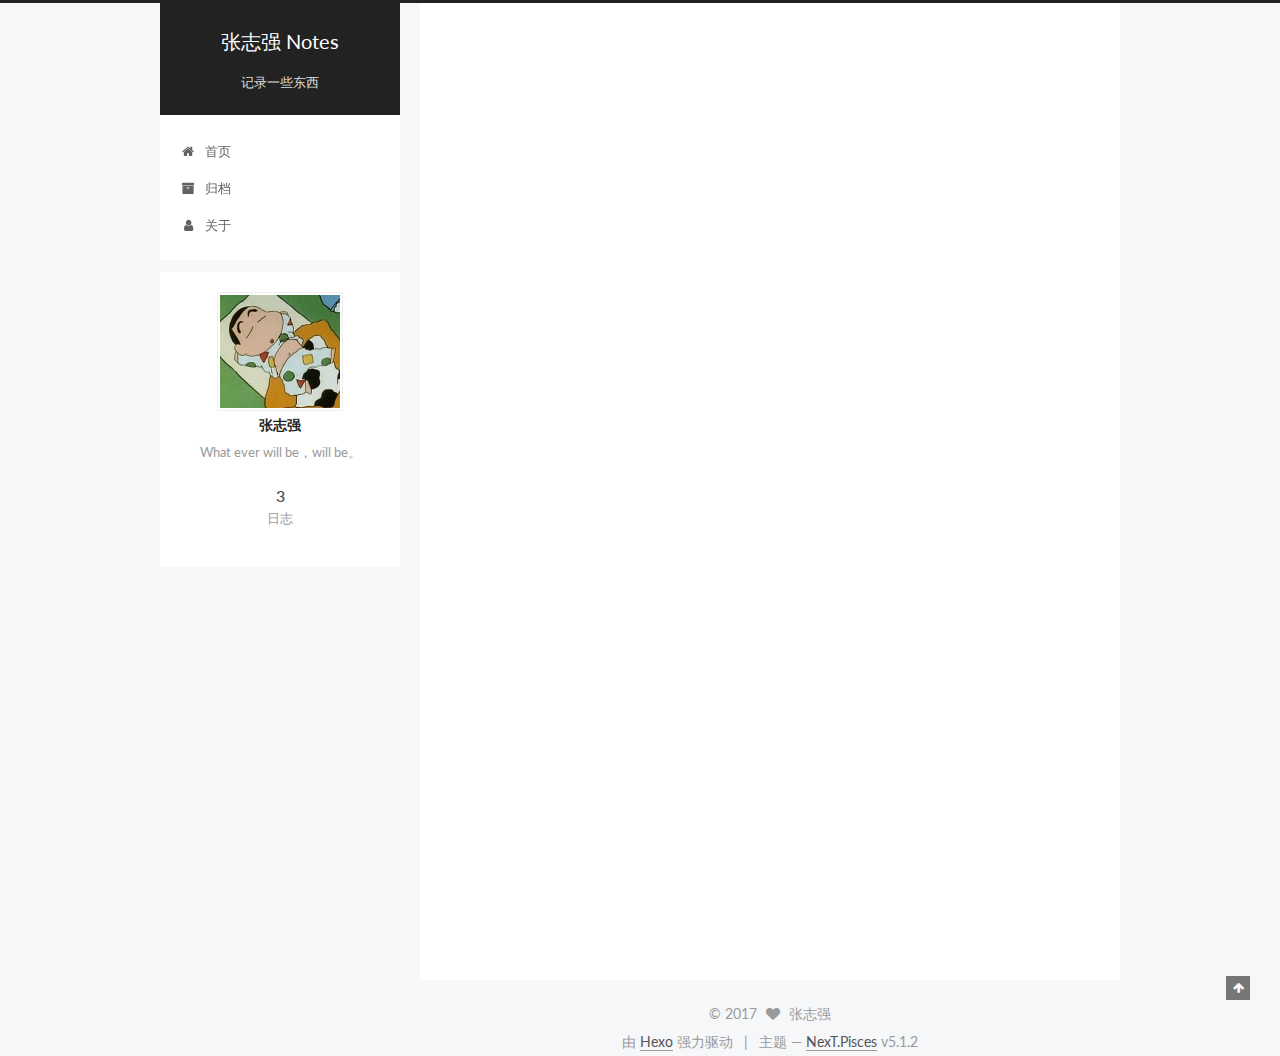
==== commit f1d0b283: "Site updated: 2017-09-07 14:23:28" ====
--- a/index.html
+++ b/index.html
@@ -329,7 +329,7 @@
       
         
           
-            <p>还没有发上来<br>![]/20170829.jpg</p>
+            <p>还没有发上来<br>![]/_posts/20170829.jpg</p>
 
           
         
--- a/css/main.css
+++ b/css/main.css
@@ -1809,7 +1809,7 @@
   width: 4px;
   height: 4px;
   border-radius: 50%;
-  background: #2d6311;
+  background: #e55418;
 }
 .links-of-blogroll {
   font-size: 13px;
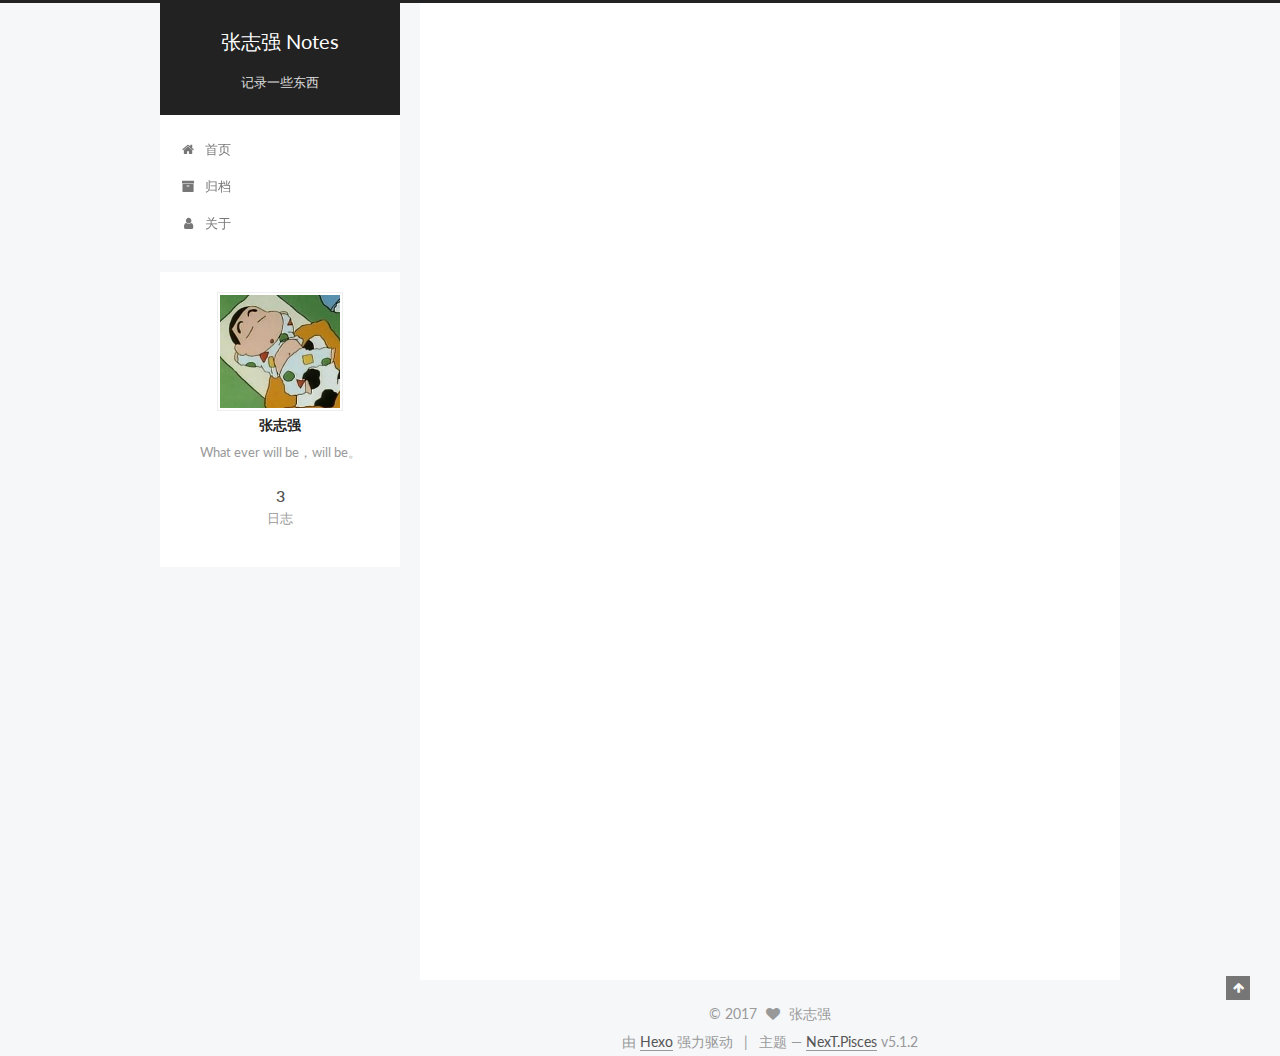
==== commit d56e9f00: "Site updated: 2017-09-07 14:26:59" ====
--- a/index.html
+++ b/index.html
@@ -449,7 +449,7 @@
       
         
           
-            <iframe frameborder="no" border="0" marginwidth="0" marginheight="0" width="330" height="86" src="//music.163.com/outchain/player?type=2&id=28167426&auto=1&height=66"></iframe>
+            <iframe frameborder="no" border="0" marginwidth="0" marginheight="0" width="330" height="86" src="//music.163.com/outchain/player?type=2&id=25714355&auto=1&height=66"></iframe>
 
           
         
--- a/css/main.css
+++ b/css/main.css
@@ -1809,7 +1809,7 @@
   width: 4px;
   height: 4px;
   border-radius: 50%;
-  background: #e55418;
+  background: #3e5eff;
 }
 .links-of-blogroll {
   font-size: 13px;
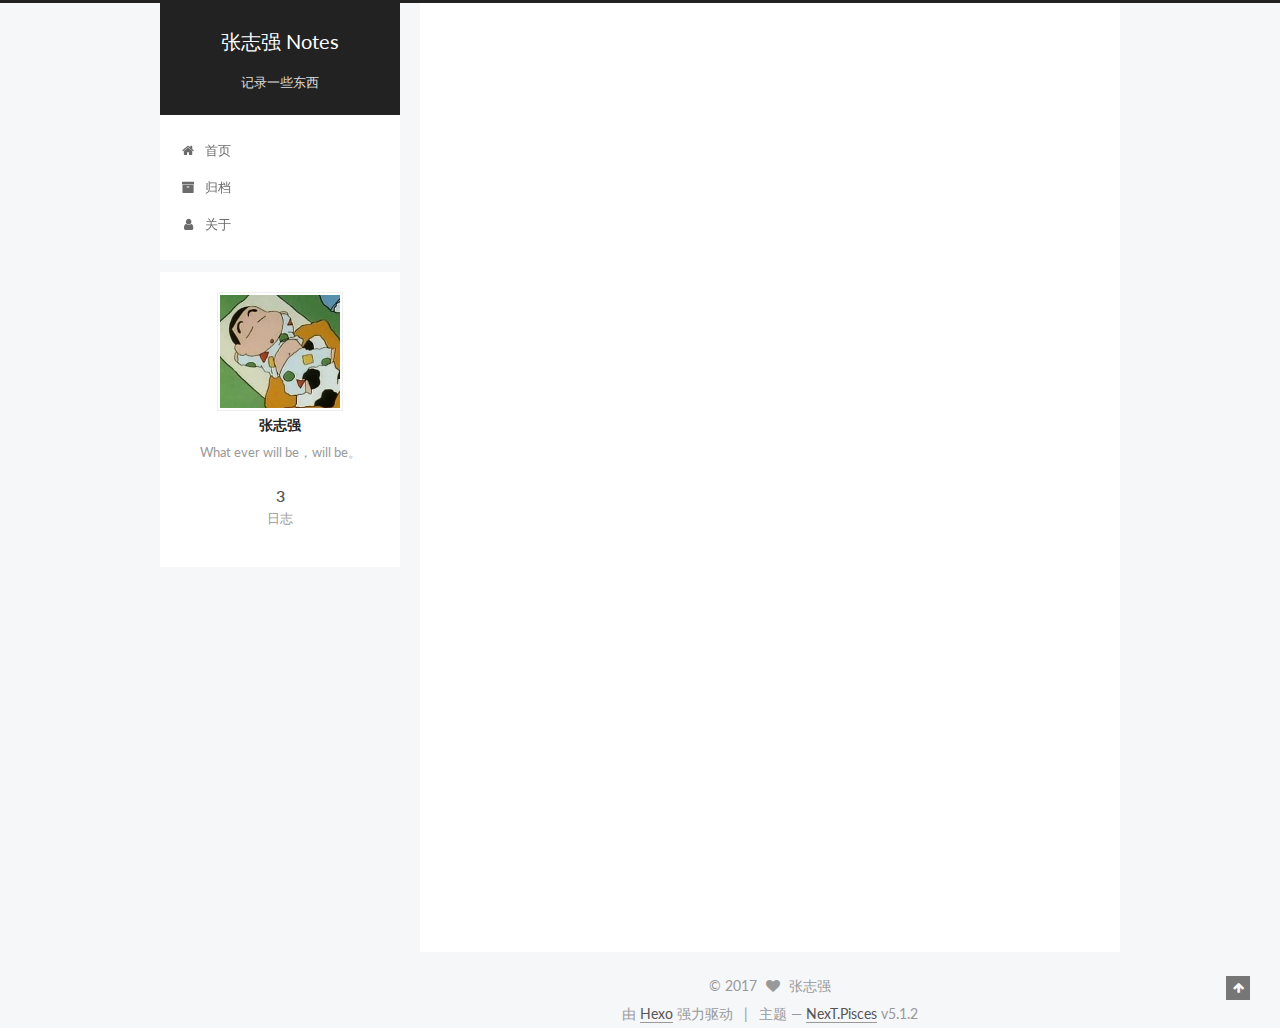
==== commit 6e6be561: "Site updated: 2017-09-18 17:05:08" ====
--- a/index.html
+++ b/index.html
@@ -258,7 +258,7 @@
   
   
   <div class="post-block">
-    <link itemprop="mainEntityOfPage" href="http://yoursite.com/2017/08/29/一张图/">
+    <link itemprop="mainEntityOfPage" href="http://yoursite.com/2017/09/01/20170901/">
 
     <span hidden itemprop="author" itemscope itemtype="http://schema.org/Person">
       <meta itemprop="name" content="张志强">
@@ -277,7 +277,7 @@
         
           <h1 class="post-title" itemprop="name headline">
                 
-                <a class="post-title-link" href="/2017/08/29/一张图/" itemprop="url">一张图</a></h1>
+                <a class="post-title-link" href="/2017/09/01/20170901/" itemprop="url">九月</a></h1>
         
 
         <div class="post-meta">
@@ -289,8 +289,8 @@
               
                 <span class="post-meta-item-text">发表于</span>
               
-              <time title="创建于" itemprop="dateCreated datePublished" datetime="2017-08-29T18:06:57+08:00">
-                2017-08-29
+              <time title="创建于" itemprop="dateCreated datePublished" datetime="2017-09-01T18:06:57+08:00">
+                2017-09-01
               </time>
             
 
@@ -329,7 +329,7 @@
       
         
           
-            <p>还没有发上来<br>![]/_posts/20170829.jpg</p>
+            <p>   新的开始</p>
 
           
         
--- a/css/main.css
+++ b/css/main.css
@@ -1809,7 +1809,7 @@
   width: 4px;
   height: 4px;
   border-radius: 50%;
-  background: #3e5eff;
+  background: #717eff;
 }
 .links-of-blogroll {
   font-size: 13px;
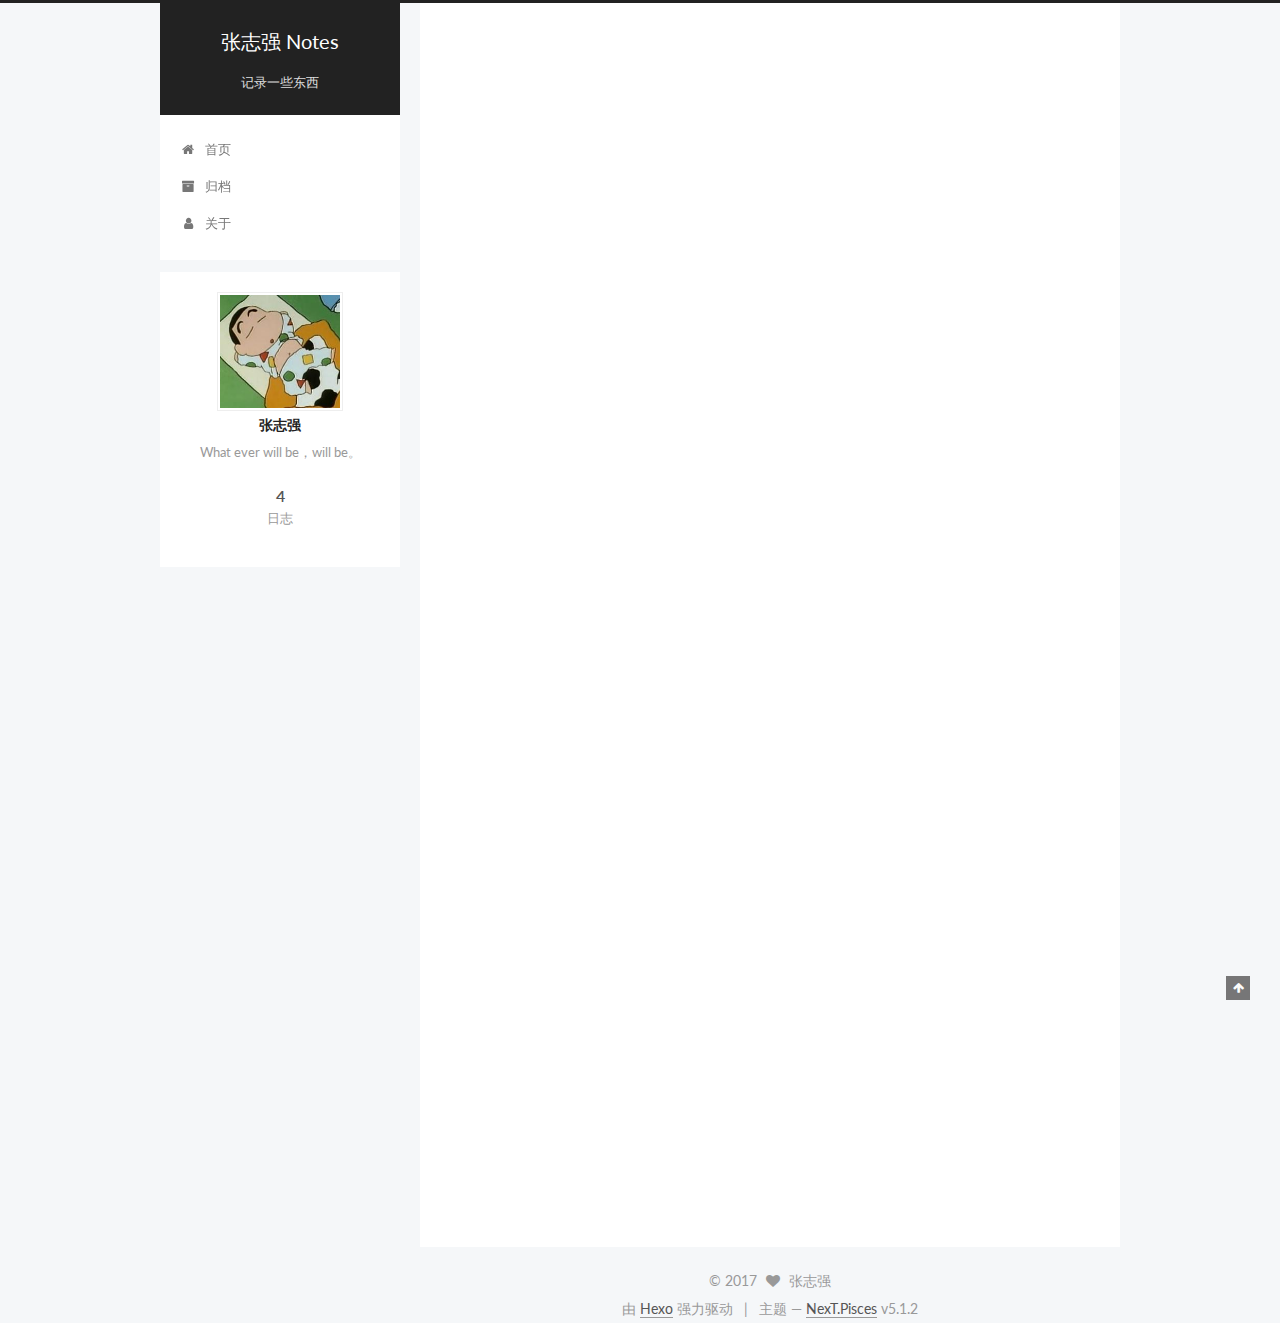
==== commit 547c34a3: "Site updated: 2017-10-21 10:04:18" ====
--- a/index.html
+++ b/index.html
@@ -258,6 +258,126 @@
   
   
   <div class="post-block">
+    <link itemprop="mainEntityOfPage" href="http://yoursite.com/2017/10/21/time/">
+
+    <span hidden itemprop="author" itemscope itemtype="http://schema.org/Person">
+      <meta itemprop="name" content="张志强">
+      <meta itemprop="description" content="">
+      <meta itemprop="image" content="/uploads/avatar.png">
+    </span>
+
+    <span hidden itemprop="publisher" itemscope itemtype="http://schema.org/Organization">
+      <meta itemprop="name" content="张志强 Notes">
+    </span>
+
+    
+      <header class="post-header">
+
+        
+        
+          <h1 class="post-title" itemprop="name headline">
+                
+                <a class="post-title-link" href="/2017/10/21/time/" itemprop="url">到了</a></h1>
+        
+
+        <div class="post-meta">
+          <span class="post-time">
+            
+              <span class="post-meta-item-icon">
+                <i class="fa fa-calendar-o"></i>
+              </span>
+              
+                <span class="post-meta-item-text">发表于</span>
+              
+              <time title="创建于" itemprop="dateCreated datePublished" datetime="2017-10-21T02:02:59+08:00">
+                2017-10-21
+              </time>
+            
+
+            
+
+            
+          </span>
+
+          
+
+          
+            
+          
+
+          
+          
+
+          
+
+          
+
+          
+
+        </div>
+      </header>
+    
+
+    
+    
+    
+    <div class="post-body" itemprop="articleBody">
+
+      
+      
+
+      
+        
+          
+            <p>可能是时候离开了</p>
+
+          
+        
+      
+    </div>
+    
+    
+    
+
+    
+
+    
+
+    
+
+    <footer class="post-footer">
+      
+
+      
+
+      
+
+      
+      
+        <div class="post-eof"></div>
+      
+    </footer>
+  </div>
+  
+  
+  
+  </article>
+
+
+    
+      
+
+  
+
+  
+  
+  
+
+  <article class="post post-type-normal" itemscope itemtype="http://schema.org/Article">
+  
+  
+  
+  <div class="post-block">
     <link itemprop="mainEntityOfPage" href="http://yoursite.com/2017/09/01/20170901/">
 
     <span hidden itemprop="author" itemscope itemtype="http://schema.org/Person">
@@ -652,7 +772,7 @@
             
               <a href="/archives/">
             
-                <span class="site-state-item-count">3</span>
+                <span class="site-state-item-count">4</span>
                 <span class="site-state-item-name">日志</span>
               </a>
             </div>
--- a/css/main.css
+++ b/css/main.css
@@ -1809,7 +1809,7 @@
   width: 4px;
   height: 4px;
   border-radius: 50%;
-  background: #717eff;
+  background: #1f122f;
 }
 .links-of-blogroll {
   font-size: 13px;
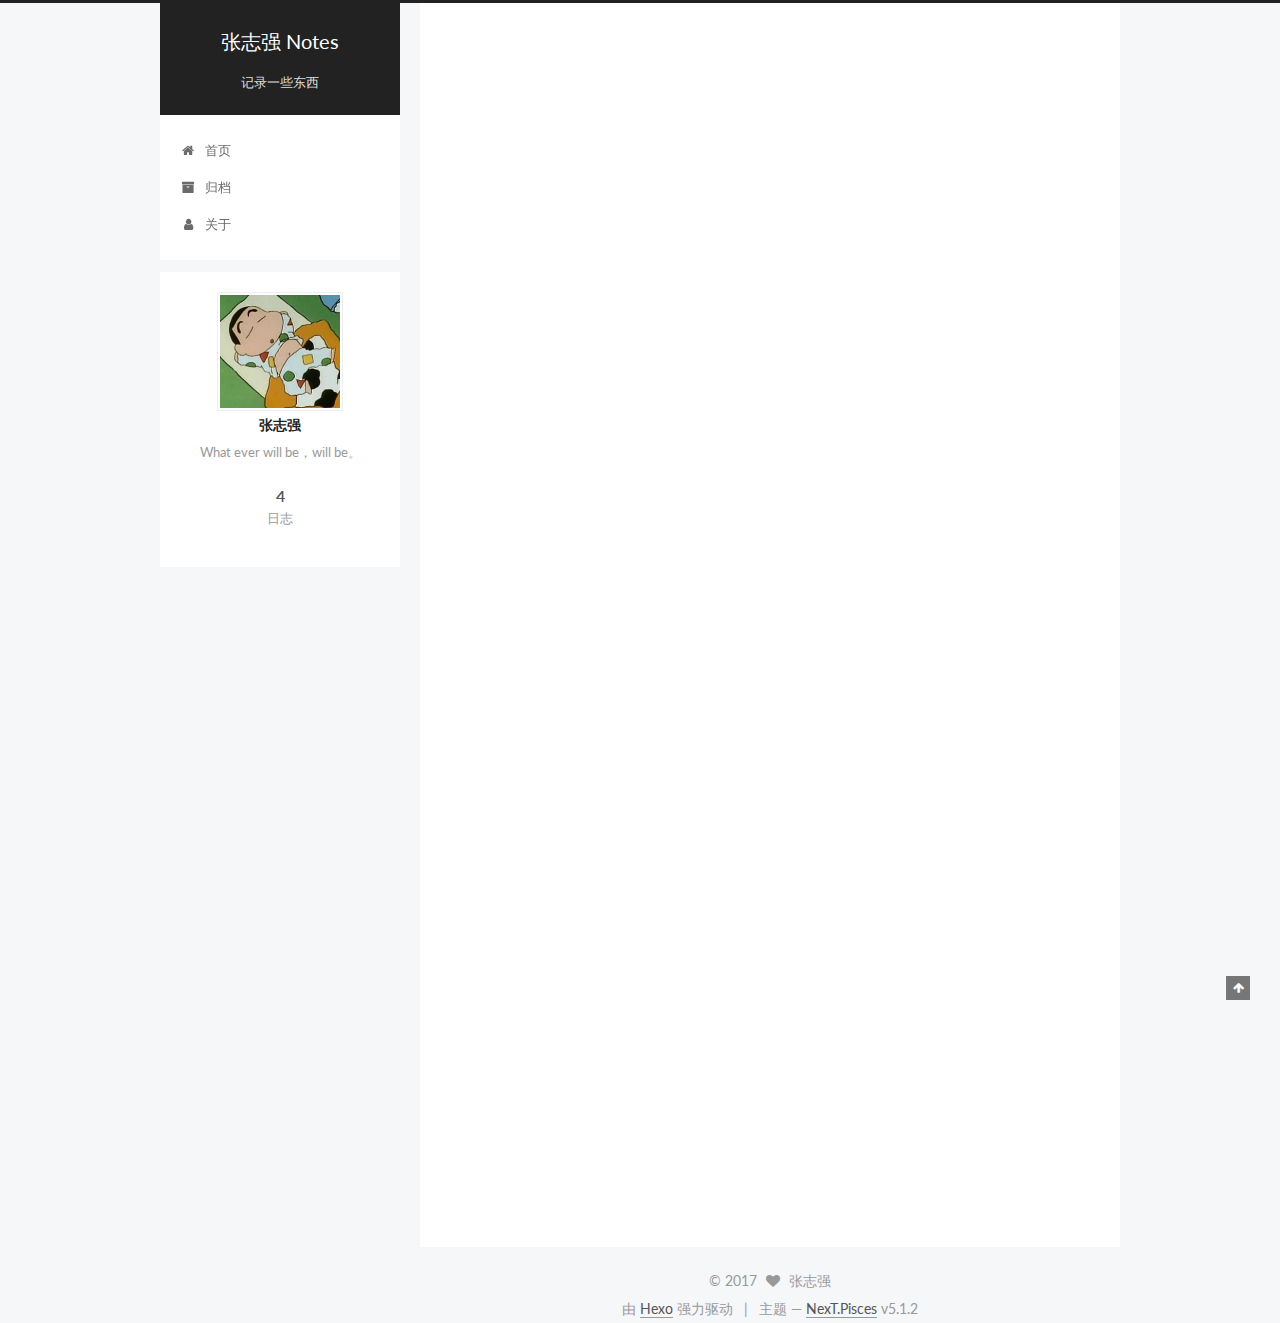
==== commit 6a64ce47: "Site updated: 2017-10-21 10:08:14" ====
--- a/index.html
+++ b/index.html
@@ -277,7 +277,7 @@
         
           <h1 class="post-title" itemprop="name headline">
                 
-                <a class="post-title-link" href="/2017/10/21/time/" itemprop="url">到了</a></h1>
+                <a class="post-title-link" href="/2017/10/21/time/" itemprop="url">Time</a></h1>
         
 
         <div class="post-meta">
@@ -329,7 +329,7 @@
       
         
           
-            <p>可能是时候离开了</p>
+            <p>生活有些难  坚持有点难</p>
 
           
         
--- a/css/main.css
+++ b/css/main.css
@@ -1809,7 +1809,7 @@
   width: 4px;
   height: 4px;
   border-radius: 50%;
-  background: #1f122f;
+  background: #940dab;
 }
 .links-of-blogroll {
   font-size: 13px;
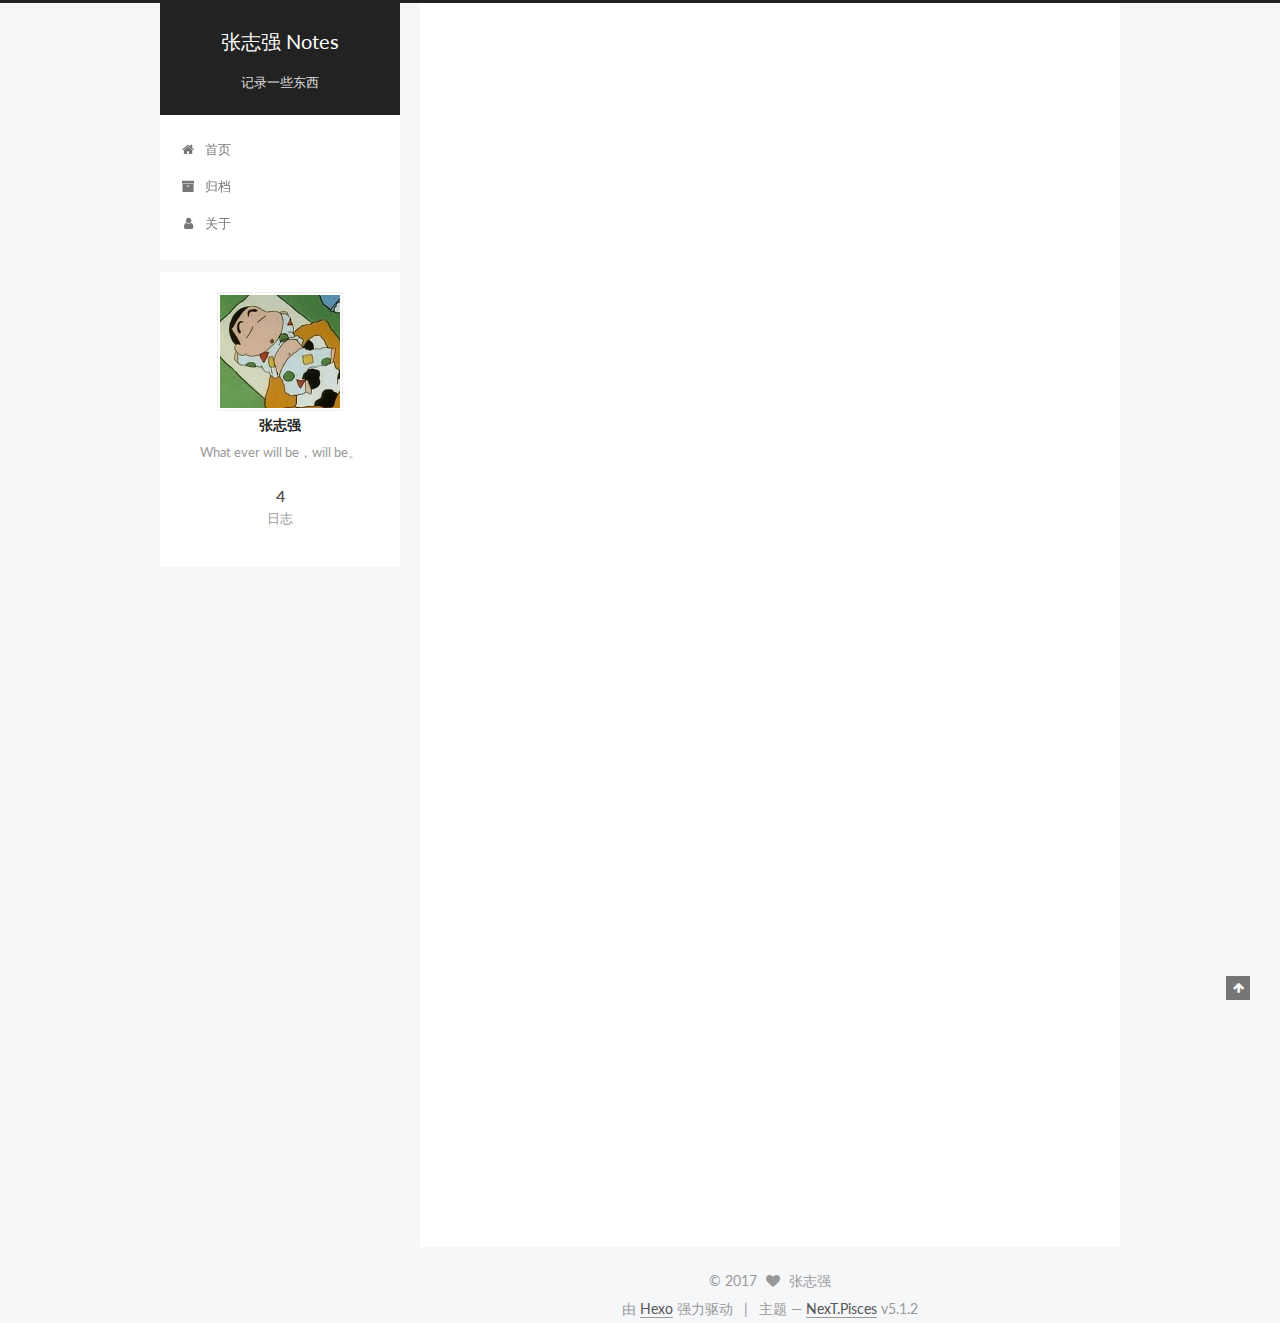
==== commit f9cd0a80: "Site updated: 2017-10-21 10:18:55" ====
--- a/index.html
+++ b/index.html
@@ -329,7 +329,7 @@
       
         
           
-            <p>生活有些难  坚持有点难</p>
+            <p>可能是时候离开了</p>
 
           
         
--- a/css/main.css
+++ b/css/main.css
@@ -1809,7 +1809,7 @@
   width: 4px;
   height: 4px;
   border-radius: 50%;
-  background: #940dab;
+  background: #adffbb;
 }
 .links-of-blogroll {
   font-size: 13px;
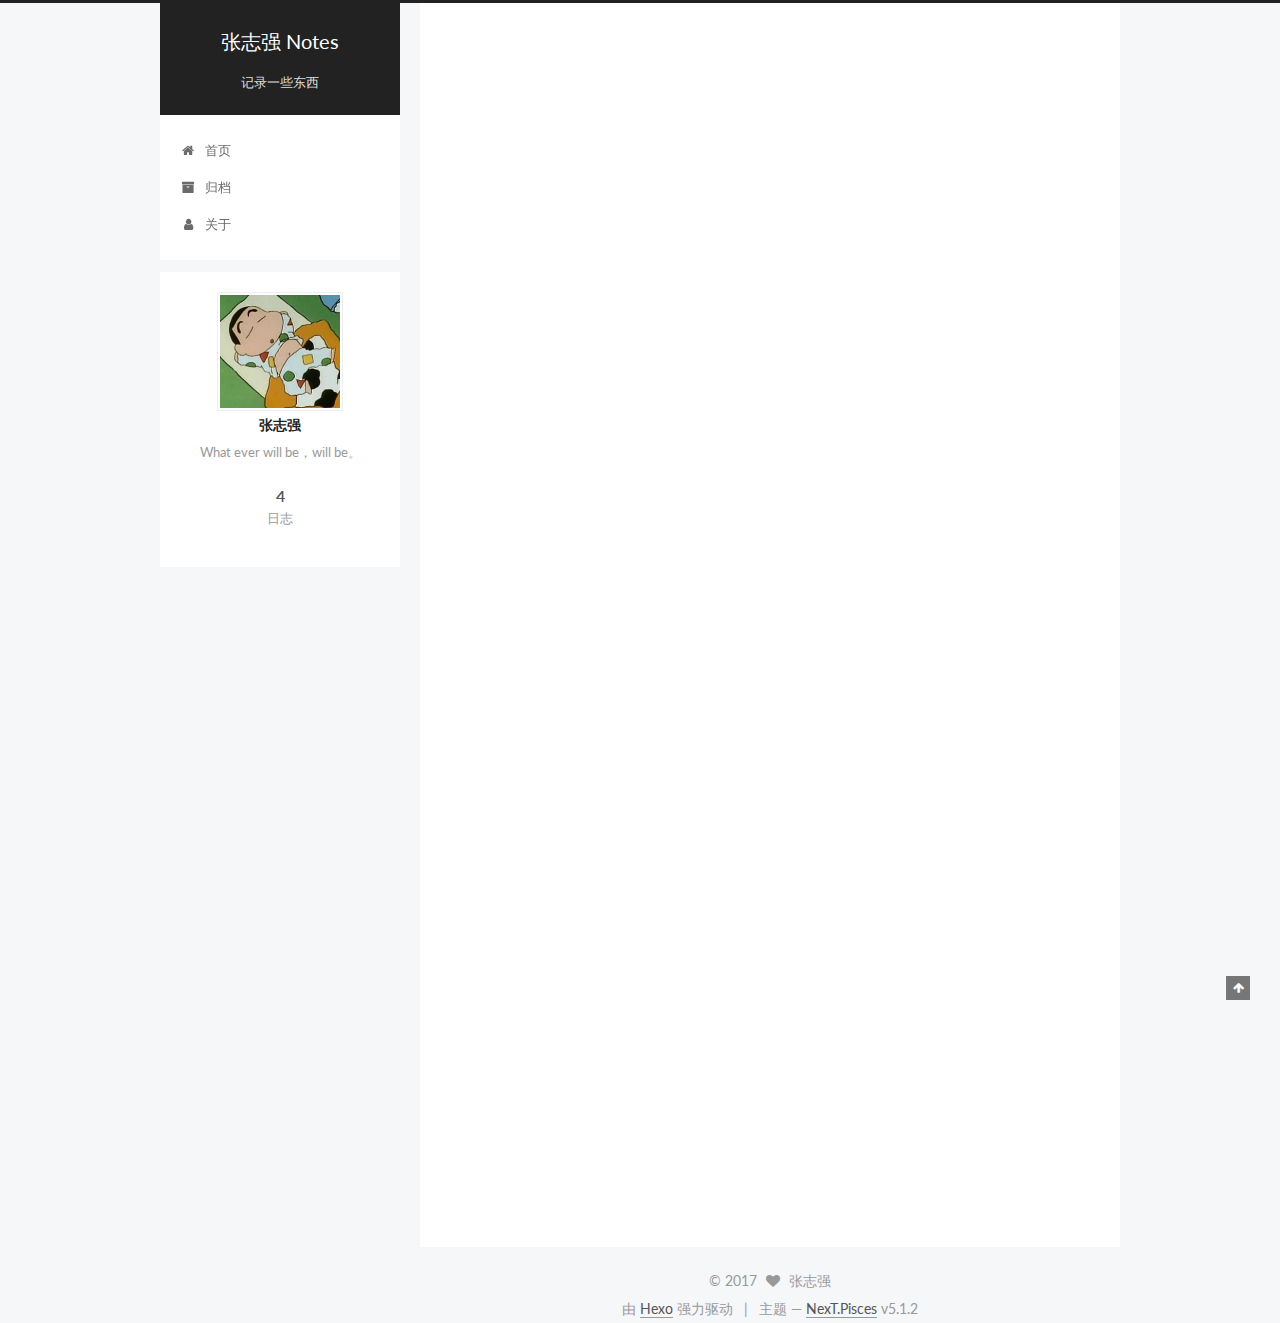
==== commit 7139cc07: "Site updated: 2017-11-06 16:14:42" ====
--- a/index.html
+++ b/index.html
@@ -329,7 +329,7 @@
       
         
           
-            <p>可能是时候离开了</p>
+            <p>Time  is  coming</p>
 
           
         
--- a/css/main.css
+++ b/css/main.css
@@ -1809,7 +1809,7 @@
   width: 4px;
   height: 4px;
   border-radius: 50%;
-  background: #adffbb;
+  background: #8bff25;
 }
 .links-of-blogroll {
   font-size: 13px;
